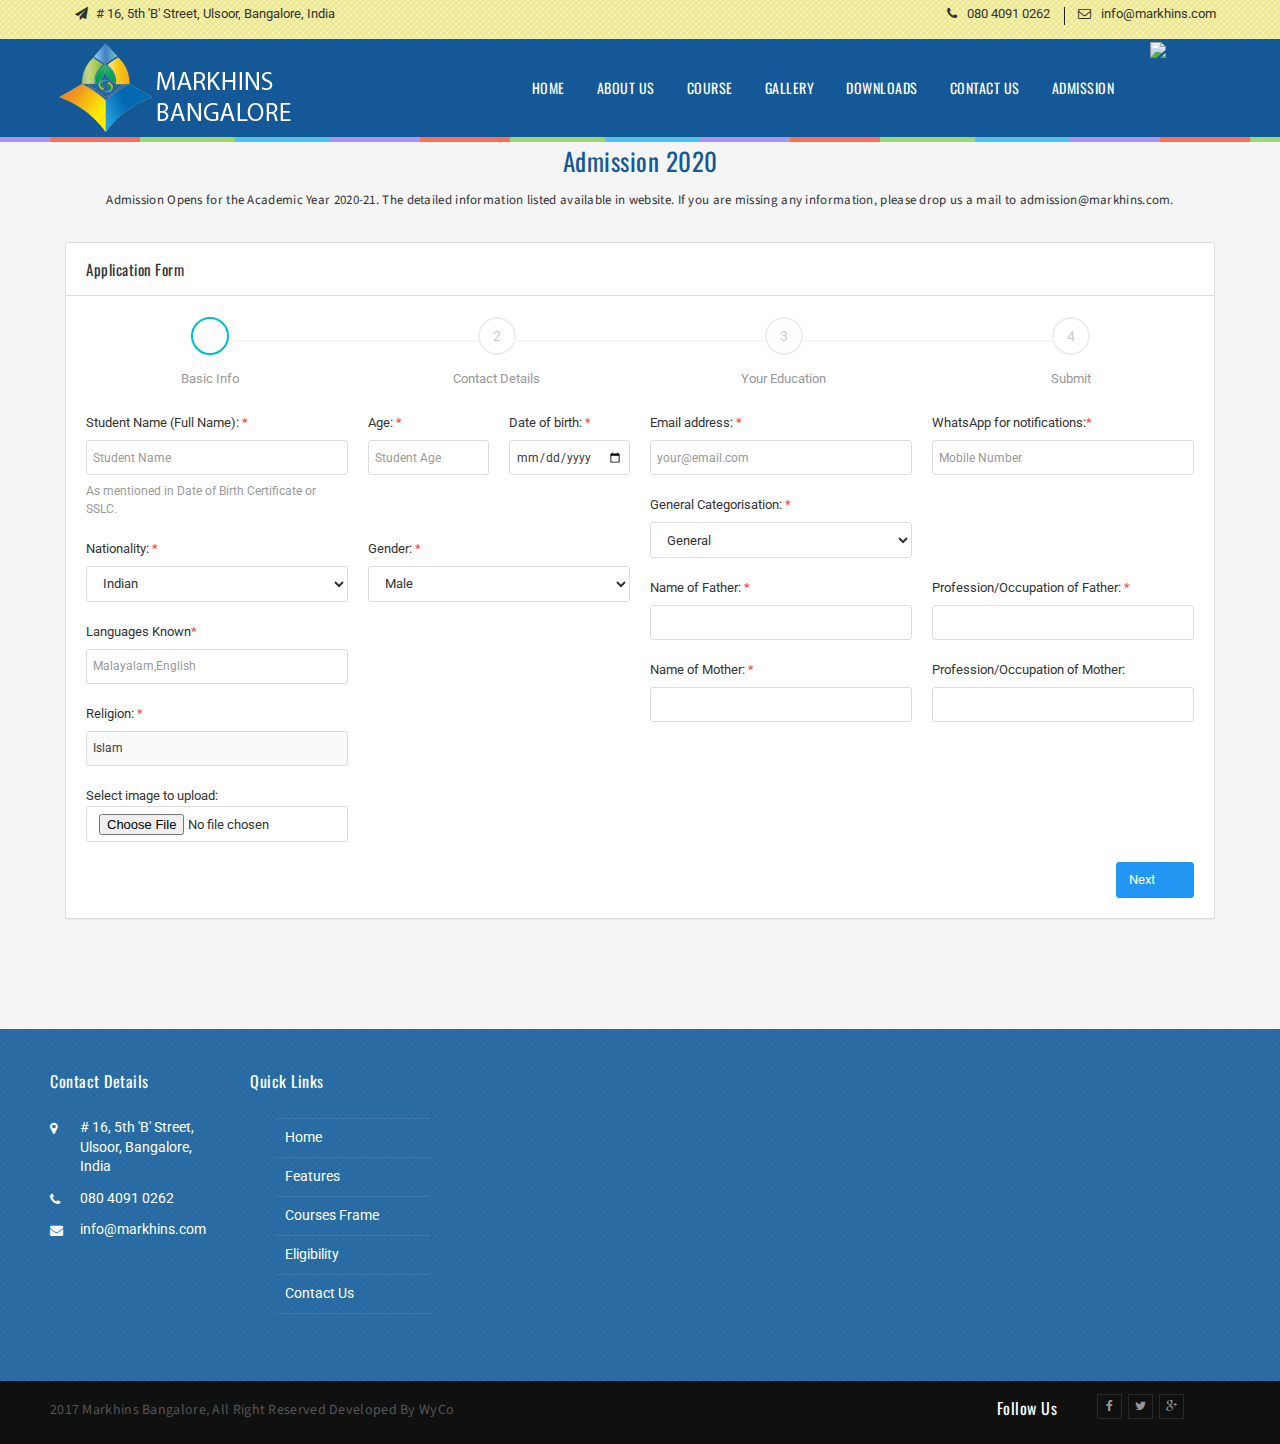
==== apply-now.html @ b570bd15 "first commit" ====
<!DOCTYPE html>
<html lang="en">
  
<head>
    <meta charset="utf-8">
    <meta http-equiv="X-UA-Compatible" content="IE=edge">
    <meta name="viewport" content="width=device-width, initial-scale=1">
    <meta name="csrf-token" content="UjdkroBJrkWZjSm0lgVMt19FsmIL5jr4i1NZZGYR">
    <title>Markhins Online Admission</title>


    <!-- Css Files -->
    <link href="css/bootstrap.css" rel="stylesheet">
    <link href="css/font-awesome.css" rel="stylesheet">
    <link href="style.css" rel="stylesheet">
    <link href="css/owl.carousel.css" rel="stylesheet">
    <link href="css/color.css" rel="stylesheet">
    <link href="css/dl-menu.css" rel="stylesheet">
    <link href="css/flexslider.css" rel="stylesheet">
    <link href="css/prettyphoto.css" rel="stylesheet">
    <link href="css/responsive.css" rel="stylesheet">
<script src='https://www.google.com/recaptcha/api.js'></script>
 <!-- Global stylesheets -->
    
 <link href="https://fonts.googleapis.com/css?family=Roboto:400,300,100,500,700,900" rel="stylesheet" type="text/css">
 <link href="adm.css" rel="stylesheet" type="text/css">
 <link href="style.css" rel="stylesheet">
 <link href="bootstrap.css" rel="stylesheet" type="text/css">
 <link href="core.css" rel="stylesheet" type="text/css">
 <link href="components.css" rel="stylesheet" type="text/css">
 <link href="colors.css" rel="stylesheet" type="text/css">
 <link href="css/font-awesome.css" rel="stylesheet">
 <link href="css/owl.carousel.css" rel="stylesheet">
 <link href="css/color.css" rel="stylesheet">
 <link href="css/dl-menu.css" rel="stylesheet">
 <link href="css/flexslider.css" rel="stylesheet">
 <link href="css/prettyphoto.css" rel="stylesheet">
 <link href="css/responsive.css" rel="stylesheet">
<script src='https://www.google.com/recaptcha/api.js'></script>

 <!-- /global stylesheets -->
 
 <style>
     
 @font-face {
     font-family: "Gayathri-Regular";
     src: local("Gayatri-Regular"), url('Gayathri-Regular.woff') format('woff');
 }
 </style>
 
 <!-- Core JS files -->
 <script type="text/javascript" src="js/pace.min.js"></script>
 <script type="text/javascript" src="js/jquery.min.js"></script>
 <script type="text/javascript" src="js/bootstrap.min.js"></script>
 <script type="text/javascript" src="js/blockui.min.js"></script>
 <script type="text/javascript" src="js/nicescroll.min.js"></script>
 <script type="text/javascript" src="js/drilldown.js"></script>
 <script type="text/javascript" src="js/fab.min.js"></script>
 <!-- /core JS files -->

 <!-- Theme JS files -->
 <script type="text/javascript" src="js/stepy.min.js"></script>
 <script type="text/javascript" src="js/select2.min.js"></script>
 <script type="text/javascript" src="js/uniform.min.js"></script>
 <script type="text/javascript" src="js/formatter.min.js"></script>
 <script type="text/javascript" src="js/jasny_bootstrap.min.js"></script>
 <script type="text/javascript" src="js/validate.min.js"></script>
 <script type="text/javascript" src="js/handlebars.min.js"></script>
 <script type="text/javascript" src="js/alpaca.min.js"></script>

 <script type="text/javascript" src="js/app.js"></script>
 <script type="text/javascript" src="js/wizard_stepy.js"></script>
 <script type="text/javascript" src="js/application.js"></script>
 <script type="text/javascript" src="js/login.js"></script>
 <!-- /theme JS files -->

   <!-- Scripts -->
<script>
   window.Laravel = {"csrfToken":"UjdkroBJrkWZjSm0lgVMt19FsmIL5jr4i1NZZGYR"};

   var config = {
       routes: {
           base: "https://madin.me/admission_2020"
       },
       institutions_data: [{"value":1,"text":"College of Islamic Da'wa"},{"value":2,"text":"College of Islamic Science for Girls (She Campus)"},{"value":3,"text":"Tahfeezul Qur\u2019an College"},{"value":4,"text":"Sadath Academy"},{"value":5,"text":"Model Academy & School of Excellence"},{"value":6,"text":"MAGICS (Civil Services Academy)"},{"value":7,"text":"Ma'din Technorium Residential Campus"},{"value":8,"text":"Ma'din Suffa' Campus (Qura'n College)"},{"value":9,"text":"Madin Arabic Village"},{"value":10,"text":"Ma'din Sci Tech Park"},{"value":11,"text":"Ma'din Ribat Al Qur'an"},{"value":12,"text":"Madin IBIS Academy"},{"value":13,"text":"Ma'din i Land (Residential Campus for Boys)"},{"value":14,"text":"Ma'din Daru Zahra"}]

   };
</script>
  </head>
  <body class="home">
    
    <!--/ Main Wrapper /-->
    <div class="ec-main-wrapper">

      <!--/ Header /-->
      <header id="ec-header" class="ec-header-two">
      
      <div class="ec-topbar">
          <div class="container">
            <div class="row">
              <div class="col-md-7">
                <ul class="ec-information">
                 
                  <li><i class="fa fa-paper-plane"></i> # 16, 5th 'B' Street, Ulsoor, Bangalore, India</li>
                </ul>
              </div>
              <div class="col-md-5">
                <ul class="ec-listbar">
                  <li><i class="fa fa-phone"></i> 080 4091 0262</li>
                  <li><i class="fa fa-envelope-o"></i> <a href="mailto:info@markhins.com
">info@markhins.com
</a></li>
                  
                    
                  </li>
                </ul>
              </div>
            </div>
          </div>
        </div>
      

        <!--/ MainHeader /-->
        <div class="ec-mainheader">
          <div class="container">
            <div class="row">
              <div class="col-md-3"><a href="index.html" class="ec-logo"><img src="images/logo.png" alt=""></a> <a href="index.html" class="ec-sticky-logo"><img src="images/sticky-logo.png" alt=""></a></div>
                            <div class="col-md-8">
                <div class="ec-left-section">
                  <nav class="main-navigation">
                    <ul>
                      <li><a href="index.html">Home</a></li>
                      <li><a href="#">About Us</a>
                        <ul class="as-dropdown">
                          <li><a href="about-markhins.html">About Markhins</a></li>
                          <li><a href="about-visionaries.html">Visionaries</a></li>
                        </ul>
                      </li>
                      <li><a href="#">Course</a>
                        <ul class="as-dropdown">
                          <li><a href="course-frame.html">Course Frame</a></li>
                          <li><a href="eligibility.html">Eligibility</a></li>
                          <li><a href="features.html">Features</a></li>
                        </ul>
                      </li>
                     <!--  <li><a href="course-frame.html">Course Frame</a></li>
                      <li><a href="eligibility.html">Eligibility</a></li>
                      <li><a href="features.html">Features</a></li> -->
                      <li><a href="gallery.html">Gallery</a></li>
                      <li><a href="downloads.html">Downloads</a></li>
                      <li><a href="contactus.html">Contact Us</a></li>
                      <li><a href="apply-now.html">Admission</a></li>
                     
                    </ul>
                  </nav>
                  <!--// Responsive Menu //-->
                  <div id="as-menu" class="as-menuwrapper">
                    <button class="as-trigger">Open Menu</button>
                    <ul class="as-menu">
                      <li><a href="index.html">Home</a></li>
                      <li><a href="#">About Us</a>
                        <ul class="as-dropdown">
                          <li><a href="about-markhins.html">About Markhins</a></li>
                          <li><a href="about-visionaries.html">Visionaries</a></li>
                        </ul>
                      </li>
                      <li><a href="#">Course</a>
                        <ul class="as-dropdown">
                          <li><a href="course-frame.html">Course Frame</a></li>
                          <li><a href="eligibility.html">Eligibility</a></li>
                          <li><a href="features.html">Features</a></li>
                        </ul>
                      </li>
                     <!--  <li><a href="course-frame.html">Course Frame</a></li>
                      <li><a href="eligibility.html">Eligibility</a></li>
                      <li><a href="features.html">Features</a></li> -->
                      <li><a href="gallery.html">Gallery</a></li>
                      <li><a href="downloads.html">Downloads</a></li>
                      <li><a href="contactus.html">Contact Us</a></li>
                      <li><a href="apply-now.html">Admission</a></li>

                    </ul>
                  </div>
                  <!--// Responsive Menu //-->
                </div>
                
              </div>
              <div class="col-md-1 blog"><a href="https://markhins.wordpress.com/" target="_blank"><img src="images/blog-icon.png"> </a></div>
            </div>
          </div>
        </div>
        <!--/ MainHeader /-->
      </header>

      <div class="text-center">
        <h1>Admission 2020</h1>
        <p>Admission Opens for the Academic Year 2020-21. The detailed information listed available in website.
           If you are missing any information, please drop us a mail to admission@markhins.com.</p>
      </div>

<!-- Page container -->

<div class="page-container pt-50">
<div class="page-content">
<div class="content-wrapper"> <!-- Main content -->

    
    
    <!-- Wizard with validation -->
    <div class="panel panel-white">
        <div class="panel-heading">
            <h6 class="panel-title">Application Form</h6>
        </div>

        <div class="col-xs-12">
                        </div>

        <form class="stepy-validation" action="" method="post">
            <input type="hidden" name="_token" value="">
                           
            <fieldset title="1">
                <legend class="text-semibold">Basic Info</legend>

                <div class="row">
                    <div class="col-md-6">
                        <div class="row">
                            <div class="col-md-6">
                                <div class="form-group">
                                    <label>Student Name (Full Name): <span class="text-danger">*</span></label>
                                    <input type="text" name="name_of_student" class="form-control required" placeholder="Student Name" value="">
                                    <span class="help-block">As mentioned in Date of Birth Certificate or SSLC.</span>
                                </div>
                            </div>
                            <div class="col-md-3">
                                <div class="form-group">
                                    <label>Age: <span class="text-danger">*</span></label>
                                    <input type="number" name="age_of_student" class="form-control required" placeholder="Student Age" value="">
                                </div>
                            </div>
                            <div class="col-md-3">
                                <div class="form-group">
                                    <label>Date of birth: <span class="text-danger">*</span></label>
                                    <input type="date" class="form-control required" id="dob_of_student" name="dob_of_student" placeholder="DD/MM/YYYY" value="">
                                </div>
                            </div>
                        </div>

                        <div class="row">
                            <div class="col-md-6">
                                <div class="form-group">
                                    <label>Nationality: <span class="text-danger">*</span></label>
                                    <select name="nationality" class="form-control required">
                                        <option value="Indian">Indian</option>
                                    </select>
                                    <span class="help-block"></span>
                                </div>
                            </div>
                            <div class="col-md-6">
                                <div class="form-group">
                                    <label>Gender: <span class="text-danger">*</span></label>
                                    <select class="form-control required" id="gender_of_student" name="gender_of_student"><option value="Male">Male</option></select>
                                    <span class="help-block" id="helper_gender_of_student"></span>
                                </div>
                            </div>
                        </div>

                        <div class="row">
                            <div class="col-md-6">
                                <div class="form-group">
                                    <label>Languages Known<span class="text-danger">*</span></label>
                                    <input type="text" name="Languages_Known" maxlength="50" class="form-control required" placeholder="Malayalam,English" value="">
                                   
                                </div>
                            </div>
                            <div class="col-md-12">
                                <div class="form-group">
                                    <label>Religion: <span class="text-danger">*</span></label>
                                    <div class="row">
                                        <div class="col-md-6">
                                            <input type="text" id="religion_of_student" value="Islam" readonly name="religion_of_student" class="form-control col-md-6 required">
                                        </div>
                                    </div>
                                    
                                </div>
                            </div>
                        </div>
                        
                        
                        <div class="row">
                            <div class="col-md-6">
                                <div class="form-group">
                                    Select image to upload:
                            <input type="file" name="fileToUpload" id="fileToUpload" class="form-control">
                                </div>
                            </div>
                        </div>
                        
                            
                            


                    </div>
                    <div class="col-md-6">
                        <div class="row">
                            <div class="col-md-6">
                                <div class="form-group">
                                    <label>Email address: <span class="text-danger">*</span></label>
                                    <input type="email" name="email" class="form-control required" placeholder="your@email.com" value="">
                                </div>
                            </div>
                            <div class="col-md-6">
                                <div class="form-group">
                                    <label>WhatsApp for notifications:<span class="text-danger">*</span></label>
                                    <input type="number" name="mobile" maxlength="12" class="form-control required" placeholder="Mobile Number" value="">
                                   
                                </div>
                            </div>
                        </div>
                        <div class="row">
                            <div class="col-md-6">
                                <div class="form-group">
                                    <label>General Categorisation: <span class="text-danger">*</span></label>
                                    <select class="form-control required" id="general_category" name="general_category"><option value="General">General</option><option value="Orphan">Orphan</option><option value="Physically Disabled">Physically Disabled</option><option value="Other">Other</option></select>
                                </div>
                            </div>

                            <div class="col-md-6 hidden" id="general_category_other_container">
                                <div class="form-group" >
                                    <label>Specify Other General Category: <span class="text-danger">*</span></label>
                                    <input type="text" id="general_category_other" name="general_category_other" class="form-control" value="">
                                </div>
                            </div>
                        </div>

                        <div class="row">
                            <div class="col-md-6">
                                <div class="form-group">
                                    <label>Name of Father: <span class="text-danger">*</span></label>
                                    <input type="text" name="father_name" class="form-control required"  value="">
                                </div>
                            </div>
                            <div class="col-md-6">
                                <div class="form-group">
                                    <label>Profession/Occupation of Father: <span class="text-danger">*</span></label>
                                    <input type="text" name="father_profession" class="form-control required"  value="">
                                </div>
                            </div>
                        </div>

                        <div class="row">
                            
                            <div class="col-md-6">
                                <div class="form-group">
                                    <label>Name of Mother: <span class="text-danger">*</span></label>
                                    <input type="text" name="mother_name" class="form-control required" value="">
                                </div>
                            </div>
                            <div class="col-md-6">
                                <div class="form-group">
                                    <label>Profession/Occupation of Mother: <span class="text-danger"></span></label>
                                    <input type="text" name="mother_profession" class="form-control "  value="">
                                </div>
                            </div>
                        </div>

                        <div class="row">
                            
                            
                        </div>

                    </div>
                </div>
            </fieldset>

            <fieldset title="2">
                <legend class="text-semibold">Contact Details</legend>
                <div class="row">
                    <div class="col-md-6">
                        <legend class="text-semibold">Permanent Address</legend>

                        <div class="row">
                            <div class="col-md-6">
                                <div class="form-group">
                                    <label>House Name/ Flat No.: <span class="text-danger">*</span></label>
                                    <input type="text" name="permanent_address_house_name" class="form-control required" placeholder="House name / Flat No." value="">
                                </div>
                            </div>
                            <div class="col-md-6">
                                <div class="form-group">
                                    <label>Place: <span class="text-danger">*</span></label>
                                    <input type="text" name="permanent_address_place" class="form-control required" placeholder="Enter your Place" value="">
                                </div>
                            </div>
                        </div>

                        <div class="row">
                            <div class="col-md-6">
                                <div class="form-group">
                                    <label>Post Office: <span class="text-danger">*</span></label>
                                    <input type="text" name="permanent_address_post" class="form-control required" placeholder="Post Office" value="">
                                </div>
                            </div>
                            <div class="col-md-6">
                                <div class="form-group">
                                    <label>PIN Code: <span class="text-danger">*</span></label>
                                    <input type="text" id="permanent_address_pin" name="permanent_address_pin" class="form-control required" placeholder="PIN Code" value="">
                                </div>
                            </div>
                        </div>

                        <div class="row">
                            <div class="col-md-6">
                                <div class="form-group">
                                    <label for="state">State: <span class="text-danger">*</span></label>
                                    <select class="form-control required" id="state" name="state"><option value="Karnataka">Karnataka</option><option value="Kerala">Kerala</option><option value="Tamilnadu">Tamilnadu</option></select>
                                </div>
                            </div>
                                    <div class="col-md-6 hidden" id="Kerala_container">
                                    <div class="form-group">
                                        <label for="district">District: <span class="text-danger">*</span></label>
                                        <select class="form-control" id="district" name="district"><option value="Alappuzha">Alappuzha</option><option value="Ernakulam">Ernakulam</option><option value="Idukki">Idukki</option><option value="Kannur">Kannur</option><option value="Kasaragod">Kasaragod</option><option value="Kollam">Kollam</option><option value="Kottayam">Kottayam</option><option value="Kozhikode">Kozhikode</option><option value="Malappuram">Malappuram</option><option value="Palakkad">Palakkad</option><option value="Pathanamthitta">Pathanamthitta</option><option value="Thiruvananthapuram">Thiruvananthapuram</option><option value="Thrissur">Thrissur</option><option value="Wayanad">Wayanad</option></select>
                                    </div>
                                    </div>
                                    <div class="col-md-6 hidden" id="Karnataka_container">
                                    <div class="form-group">
                                            <label for="district">District: <span class="text-danger">*</span></label>
                                            <select class="form-control" id="district" name="district"><option value="Bagalkot">Bagalkot</option><option value="Belagavi">Belagavi</option><option value="Vijayapura">Vijayapura</option><option value="Dharwad">Dharwad</option><option value="Gadag">Gadag</option><option value="Haveri">Haveri</option><option value="Uttara Kannada">Uttara Kannada</option><option value="Bengaluru Urban">Bengaluru Urban</option><option value="Bengaluru Rural">Bengaluru Rural</option><option value="Chikkaballapur">Chikkaballapur</option><option value="Pathanamthitta">Pathanamthitta</option><option value="Chitradurga">Chitradurga</option><option value="Davanagere">Davanagere</option><option value="Kolar">Kolar</option><option value="Ramanagara">Ramanagara</option><option value="Shivamogga">Shivamogga</option><option value="Tumakuru">Tumakuru</option><option value="Ballari">Ballari</option><option value="Bidar">Bidar</option><option value="Kalaburagi">Kalaburagi</option><option value="Koppal">Koppal</option><option value="Raichur">Raichur</option><option value="Yadgir">Yadgir</option><option value="Chamarajanagar">Chamarajanagar</option><option value="Chikkamagaluru">Chikkamagaluru</option><option value="Dakshina Kannada">Wayanad</option><option value="Wayanad">Dakshina Kannada</option><option value="Hassan">Hassan</option><option value="Kodagu">Kodagu</option><option value="Mandya">Mandya</option><option value="Mysuru">Mysuru</option><option value="Udupi">Udupi</option></select>
                                        </div>
                                        </div>
                                        <div class="col-md-6 hidden" id="Tamilnadu_container">
                                        <div class="form-group">
                                            <label for="district">District: <span class="text-danger">*</span></label>
                                            <select class="form-control" id="district" name="district">
                                                <option value="Chennai">Chennai </option>
                                                <option value="Coimbatore ">Coimbatore </option>
                                                <option value="Cuddalore ">Cuddalore </option>
                                                <option value="Dharmapuri ">Dharmapuri </option>
                                                <option value="Dindigul ">Dindigul </option>
                                                <option value="Erode ">Erode </option>
                                                <option value="Kanchipuram ">Kanchipuram </option>
                                                <option value="Kanyakumari ">Kanyakumari </option>
                                                <option value="Karur ">Karur </option>
                                                <option value="Krishnagiri ">Krishnagiri </option>
                                                <option value="Kallakurichi ">Kallakurichi </option>
                                                <option value="Madurai ">Madurai </option>
                                                <option value="Mayiladuthurai ">Mayiladuthurai </option><option value="Nagapattinam ">Nagapattinam </option>
                                                <option value="Namakkal ">Namakkal </option>
                                                <option value="Perambalur ">Perambalur </option>
                                                <option value="Pudukkottai ">Pudukkottai </option>
                                                <option value="Ramanathapuram ">Ramanathapuram </option>
                                                <option value="Salem ">Salem </option>
                                                <option value="Sivagangai  ">Sivagangai  </option>
                                                <option value="Thanjavur ">Thanjavur </option>
                                                <option value="Nilgiris ">Nilgiris </option>
                                                <option value="Theni">Theni</option>
                                                <option value="Thoothukudi">Thoothukudi </option>
                                                <option value="Tiruchirapalli ">Tiruchirapalli </option>
                                                <option value="Tirunelveli ">Tirunelveli </option>
                                                <option value="Tiruvallur ">Tiruvallur </option>
                                                <option value="Tiruvannamalai ">Tiruvannamalai </option>
                                                <option value="Tiruvarur ">Tiruvarur </option>
                                                <option value="Vellore ">Vellore </option>
                                                <option value="Viluppuram ">Viluppuram </option>
                                                <option value="Virudhunagar ">Virudhunagar </option>
                                                <option value="Ariyalur ">Ariyalur </option></select>

                                        </div>
                                        </div>
                                
                                                        </div>

                        <div class="row">
                            <div class="col-md-6">
                                <div class="form-group">
                                    <label>Residence Phone with STD Code: <span class="text-danger"></span></label>
                                    <input type="number" name="residence_phone" class="form-control " placeholder="Residence Phone" value="">
                                    <span class="help-block">It can be Mobile Number also. Mention your ISD Code if you are not entering an Indian Number.</span>
                                </div>
                            </div>
                            <div class="col-md-6">
                                <div class="form-group">
                                    <label>Father’s Mobile: <span class="text-danger">*</span></label>
                                    <input type="number" name="fathers_mobile" class="form-control required" placeholder="Father’s Mobile" value="">
                                    <span class="help-block">Mention your ISD Code if you are not entering an Indian Number.</span>
                                </div>
                            </div>
                        </div>

                        <div class="row">
                            <div class="col-md-6">
                                <div class="form-group">
                                    <label>Mother’s Mobile : </label>
                                    <input type="number" name="mothers_mobile" class="form-control" placeholder="Mother’s Mobile" value="">
                                    <span class="help-block">Mention your ISD Code if you are not entering an Indian Number.</span>
                                </div>
                            </div>
                            <div class="col-md-6">
                                <div class="form-group">
                                    <label>Any other Guardian Number:</label>
                                    <input type="number" name="guardian_phone" class="form-control" placeholder="Any other Guardian Number" value="">
                                    <span class="help-block">Mention your ISD Code if you are not entering an Indian Number.</span>
                                </div>
                            </div>
                        </div>

                    </div>

                    <div class="col-md-6">
                        <legend class="text-semibold">Communication Address</legend>

                        <div class="row">
                            <div class="col-md-12">
                                <div class="form-group">
                                    <div class="checkbox">
                                        <label>
                                            <input type="checkbox" id="permanent_communication_same" name="permanent_communication_same" checked="checked" value="1">
                                            <span class="text-semibold">Permanent address and communication address are same:</span>
                                        </label>
                                    </div>
                                </div>
                            </div>
                        </div>


                        <div class="row  communication_address_container hidden">
                            <div class="col-md-6">
                                <div class="form-group">
                                    <label>House Name/ Flat No.: <span class="text-danger">*</span></label>
                                    <input type="text" name="communication_address_house_name" class="form-control communication_input" placeholder="House name / Flat No." value="">
                                </div>
                            </div>
                            <div class="col-md-6">
                                <div class="form-group">
                                    <label>Place: <span class="text-danger">*</span></label>
                                    <input type="text" name="communication_address_place" class="form-control communication_input" placeholder="Enter your Place" value="">
                                </div>
                            </div>
                        </div>

                        <div class="row  communication_address_container hidden">
                            <div class="col-md-6">
                                <div class="form-group">
                                    <label>Post Office: <span class="text-danger">*</span></label>
                                    <input type="text" name="communication_address_post" class="form-control communication_input" placeholder="Post Office" value="">
                                </div>
                            </div>
                            <div class="col-md-6">
                                <div class="form-group">
                                    <label>PIN Code: <span class="text-danger">*</span></label>
                                    <input type="text" id="communication_address_pin" name="communication_address_pin" class="form-control communication_input" placeholder="PIN Code" value="">
                                </div>
                            </div>
                        </div>

                    </div>

                </div>
            </fieldset>

            <fieldset title="3">
                <legend class="text-semibold">Your Education</legend>
                <div class="row">
                    <legend class="text-semibold">Your Education</legend>
                    <div class="col-md-7">
                        <div class="row">
                            <div class="col-md-6">
                                <div class="form-group">
                                    <label>Name of School attended last year: <span class="text-danger">*</span></label>
                                    <input type="text" name="name_of_last_attended_school" class="form-control required"  value="">
                                </div>
                            </div>
                            <div class="col-md-6">
                                <div class="form-group">
                                    <label>Place of School: <span class="text-danger">*</span></label>
                                    <input type="text" name="place_of_last_attended_school" class="form-control required"  value="">
                                </div>
                            </div>
                        </div>

                        <div class="row">
                            <div class="col-md-6">
                                <div class="form-group">
                                    <label>Medium of Instruction in your previous school: <span class="text-danger">*</span></label>
                                    <select class="form-control required" id="teaching_medium_of_last_attended_school" name="teaching_medium_of_last_attended_school"><option value="English">English</option><option value="Malayalam">Malayalam</option><option value="Urdu">Urdu</option><option value="Tamil">Tamil</option><option value="Kannada">Kannada</option><option value="Arabic">Arabic</option><option value="Other">Other</option></select>
                                </div>
                            </div>
                            <div class="col-md-6">
                                <div class="form-group">
                                    <label>% in SSLC Midterm examination<span class="text-danger">*</span></label>
                                    <input type="number" id="%_in_SSLC_Midterm_examination" name="%_in_SSLC_Midterm_examination" class="form-control required"  value="">
                                </div>
                            </div>
                        </div>

                        <div class="row">
                            <div class="col-md-6">
                                <div class="form-group">
                                    <label>Year of leaving school: <span class="text-danger">*</span></label>
                                    <input type="text" id="year_of_leaving_school" name="year_of_leaving_school" class="form-control"  value="">
                                </div>
                            </div>
                            <div class="col-md-6">
                                <div class="form-group" id="last_madrasa_wrapper">
                                    <label>Name of Madrassa attended in previous years: <span class="text-danger">*</span></label>
                                    <input type="text" id="last_madrasa" name="last_madrasa" class="form-control required"  value="">
                                </div>
                            </div>
                        </div>

                        <div class="row">
                            <div class="col-md-6">
                                <div class="form-group last_class_madrasa_wrapper">
                                    <label>Last class attended in Madrassa: <span class="text-danger">*</span></label>
                                    <select class="form-control required" id="last_class_madrasa" name="last_class_madrasa"><option value="4">4th Std</option><option value="5">5th Std</option><option value="6">6th Std</option><option value="7">7th Std</option><option value="8">8th Std</option><option value="9">9th Std</option><option value="10">10th Std</option><option value="11">Plus One</option><option value="12">Plus Two</option></select>
                                </div>
                            </div>
                        </div>
                        <div class="col-md-6">
                            <div class="form-group" id="last_madrasa_wrapper">
                                <label>Hifz<span class="text-danger"></span></label>
                                <input type="number" id="last_madrasa" name="last_madrasa" class="form-control" value="">
                            </div>
                        </div>
                        <div class="col-md-6">
                            <div class="form-group" id="last_madrasa_wrapper">
                                <label>Other Education<span class="text-danger"></span></label>
                                <input type="text" id="last_madrasa" name="last_madrasa" class="form-control"  value="">
                            </div>
                        </div>

                        <div class="row">
                            <div class="col-md-6 " id="sslc_reg_no_container">
                                <div class="form-group">
                                    <label>SSLC No: </label>
                                    <input type="text" name="sslc_reg_no" id="sslc_reg_no" class="form-control"  value="">
                                </div>
                            </div>
                        </div>
                    </div>

                </div>
            </fieldset>

            <fieldset title="4">
                <legend class="text-semibold">Submit</legend>
                <div class="col-md-6">
                    <div class="form-group" id="last_madrasa_wrapper">
                        <label>Achievements and Awards <span class="text-danger"></span></label>
                        <textarea name="message" style="width:100%; height:124px;"></textarea>
                    </div>
                </div>
                <div class="col-md-6">
                    <div class="form-group" id="last_madrasa_wrapper">
                        
                        <label>Your Strength<span class="text-danger">*</span></label>
                        <textarea class="form-control required" name="message" style="width:100%; height:124px;"></textarea>
                    </div>
                </div>


            </fieldset>

            <button type="submit" class="btn btn-primary stepy-finish">Submit<i class="icon-check position-right"></i></button>
        </form>
    </div>
    <!-- /wizard with validation -->
    
</div> <!-- /main content -->
</div>
</div>
    </div>
      
      <div class="ec-main-content">

        <!--/ Main Section /-->

        


      </div>
      <!--/ Main Content /-->

      <!--/ Footer /-->
      <footer id="ec-footer" class="ec-footer-two">

        <!--/ Footer Widget /-->
        <div class="ec-footer-widget">
          <div class="container">
            <div class="row">
              <!--/ Widget Contact /-->
              <div class="col-md-2">
              
                <div class="widget ec-contact-info">
                <div class="ec-main-title"><h2>Contact Details</h2></div>
                 
                  <ul>
                    <li><i class="fa fa-map-marker"></i> <span># 16, 5th 'B' Street, Ulsoor, Bangalore, India</span></li>
                    <li><i class="fa fa-phone"></i> <span>080 4091 0262</span></li>
                    <li><i class="fa fa-envelope"></i> <span><a href="mailto:info@markhins.com

">info@markhins.com

</a> </span></li>
                  </ul>
                  
                </div>
              </div>
              <!--/ Widget Contact /-->
              <!--/ Widget Gallery /-->
              <div class="col-md-2 widget widget_categories">
          		<div class="ec-main-title"><h2>Quick Links</h2></div>
              <ul>
                <li><a href="index.html"> Home</a> </li>
                <li><a href="features.html">Features</a> </li>
                <li><a href="course-frame.html">Courses Frame</a> </li>
                <li><a href="eligibility.html">Eligibility</a> </li>
                <li><a href="contactus.html">Contact Us</a> </li>
              </ul>
            </div>
              <!--/ Widget Gallery /-->
              <div class="widget col-md-4 widget_bookingform">
                             <iframe src="https://www.google.com/maps/embed?pb=!1m18!1m12!1m3!1d1374.600675109681!2d77.62245551916605!3d12.974548715765309!2m3!1f0!2f0!3f0!3m2!1i1024!2i768!4f13.1!3m3!1m2!1s0x3bae169b89503ac3%3A0x8c6e40847cb740be!2sMarkhins+Bangalore+Markaz+Khykha!5e0!3m2!1sen!2sin!4v1512368904385" width="100%" height="280" frameborder="0" style="border:0" allowfullscreen></iframe>

              </div>
              
              <div class="widget col-md-4 widget_bookingform">
                           <iframe src="https://www.facebook.com/plugins/page.php?href=https%3A%2F%2Fwww.facebook.com%2Fmarkhinsblr%2F&tabs=timeline&width=340&height=280&small_header=true&adapt_container_width=false&hide_cover=false&show_facepile=true&appId" width="100%" height="280" style="border:none;overflow:hidden" scrolling="no" frameborder="0" allowTransparency="true"></iframe>

              </div>
              
              
            </div>
          </div>
        </div>
        <!--/ Footer Widget /-->
        <div class="ec-bottom-section">
          <div class="container">
            <div class="row">
              <div class="col-md-6"><div class="ec-copyright"><p>2017 Markhins Bangalore, All Right Reserved Developed By <a href="http://wymakers.co.in/" target="_blank" class="ec-color">WyCo </a></p></div></div>
              <div class="col-md-6">
                <div class="ec-social-network">
                  <h6>Follow Us </h6>
                  <ul>
                    <li><a href="https://www.facebook.com/markhinsblr/" target="_blank" class="fa fa-facebook"></a></li>
                    <li><a href="#" class="fa fa-twitter"></a></li>
                    <li><a href="#" class="fa fa-google-plus"></a></li>

                  </ul>
                </div>
              </div>
            </div>
          </div>
        </div>

      </footer>
      <!--/ Footer /-->

    <div class="clearfix"></div>
    </div>
    <!--/ Main Wrapper /-->

    <!-- jQuery (necessary for JavaScript plugins) -->
    <script src="script/modernizr.js"></script>
    <script src="script/bootstrap.min.js"></script>
    <script src="script/jquery.dlmenu.js"></script>
    <script src="script/flexslider-min.js"></script>
    <script src="script/jquery.countdown.min.js"></script>
    <script src="script/jquery.prettyphoto.js"></script>
    <script src="script/waypoints-min.js"></script>
    <script src="script/owl.carousel.min.js"></script>
    <script src="script/fitvideo.js"></script>
    <script src="script/functions.js"></script>
    
    
<script type="text/javascript">



    var courses = {"1":[1,2,3], "2":[1,2,3,39], "3":[16], "4":[1,3,18], "5":[18], "6":[1], "7":[2,3,21,22,23,24,28,29,30,31,32,33,34,35,36,37,38], "8":[1,2,3,18,26], "9":[17], "10":[2], "11":[15,40,41], "12":[18,26], "13":[16,17,18], "14":[1,39], }
    var course_code = {"1":"Plus One (Humanities)","2":"Plus One (Science)","3":"Plus One (Commerce)","4":"CBSE Syllabus","5":"Kerala Govt Syllabus","6":"LKG","7":"UKG","8":"School for Blind","9":"School for Deaf and Dumb","10":"School for Mentally Retarded","11":"1st Std","12":"2nd Std","13":"3rd Std","14":"4th Std","15":"5th Std(English Medium)","16":"6th Std","17":"7th Std","18":"8th Std","19":"Ma\u2019din Higher Secondary School - Science","20":"Ma\u2019din Higher Secondary School - Commerece","21":"Arts and Science College - BBA","22":"Arts and Science College - BAcd","23":"Arts and Science College - BSc","24":"Arts and Science College - Bcom","25":"Madin Industrial Traning Institute","26":"9th Std","27":"6th Std(English Medium)","28":"Polytechnic - Civil Engineering","29":"Polytechnic - Mechanical Engineering","30":"Polytechnic - Electrical & Electronics Eng","31":"Polytechnic - Computer Engineering","32":"Polytechnic - Automobile Engineering","33":"Polytechnic - Architecture Engineering","34":"ITI - D.CIVIL(with auto cad)","35":"ITI - Electrician","36":"ITI - RAC Mechanic","37":"ITI - Interior Decoration & Designing","38":"ITI - COPA","39":"Islamic Diploma with degree","40":"6th Std(English Medium)","41":"7th Std(English Medium)"}
    </script>
    
  </body>

</html>
---- style.css ----
@charset "UTF-8";

/* Googel Fonts */
@import url(https://fonts.googleapis.com/css?family=Oswald:400,300,700&amp;subset=latin,latin-ext);
@import url(https://fonts.googleapis.com/css?family=Roboto+Condensed:400,300,300italic,400italic,700,700italic&amp;subset=latin,greek);
@import url(https://fonts.googleapis.com/css?family=Source+Sans+Pro:400,200,200italic,300,300italic,400italic,600,600italic,700,700italic,900,900italic&amp;subset=latin,vietnamese);

/*
01. Theme Typo
02. Header
	02.1 Top Strip
		02.1.1 Top Info
		02.1.2 Search
	02.1 Logo
	02.2 Navigation
		02.2.1 SubMenu
	02.3 Booking Form Toggle
	02.4 Shoping Cart
03. Content

	03.1 Blog
		03.1.1 Blog Grid Simple
		03.1.2 Blog Grid
		03.1.3 Blog Medium
		03.1.4 Blog Detail
	
	03.2 Gallery
		03.4.1 Simple Gallery
		03.4.2 Video Gallery
	
	03.4 Team
		03.4.1 Team Grid
		03.4.2 Team Detail

	03.5 Shortcode
		03.5.1 Accordian
		03.5.2 Testimonial
		03.5.3 Services
		03.5.4 Team
		03.5.5 Form
		03.5.6 Counter
		03.5.7 Partner
		03.5.8 Twitter
		03.5.9 Call To Action
 
	03.6 Default Pages Style
		03.6.1 404
		03.6.2 UnderCuntruction
		03.6.3 About Us
		03.6.4 Services
		03.6.5 Contact Us

	03.7 Shop
		03.7.1 Shop Listing
		03.7.2 Shop Detail
 
04. Sidebar Widget
	04.1 Widget CATEGORY WIDGET
	04.2 Widget Search
	04.3 Widget Our Photos
	04.4 Widget Text
	04.5 Widget Recent Posts
	04.6 Widget Recent Tweets
	04.7 Widget Newsletter
 
05. Footer
	05.1 backTo Top
	05.2 CopyRight
	05.3 Social Network
*/

* {
	margin: 0px;
	padding: 0px;
}

body {
	background-color: #ffffff;
	color: #000;
	font-family: 'Roboto Condensed', sans-serif;
	font-size: 14px;
	font-weight: normal;
}
/* Title Typo */
body h1, body h2, body h3, body h4, body h5, body h6 {
	color: #145897;
	font-family: 'Oswald', sans-serif;
	font-style: normal;
	font-weight: normal;
	letter-spacing: 0.5px;
	line-height: 1.5;
	margin: 0px 0px 8px 0px;
}

h1 {font-size: 30px;}

h2 {font-size: 24px;}

h3 {font-size: 22px;}

h4 {font-size: 20px;}

h5 {font-size: 18px;}

h6 {font-size: 16px;}

h1 a, h2 a, h3 a, h4 a, h5 a, h6 a {color: #333333;}

p a {color: #333333;}

p {
	letter-spacing: 0.3px;
	line-height: 24px;
	margin-bottom: 10px;
	font-family: 'Source Sans Pro', sans-serif;
 }

a {
	color: #000000;
	text-decoration: none;
 }

	a:hover, a:focus, a:active {
		outline: none;
		text-decoration: none;
	 }

ul {margin-bottom: 0px;}

figure {
	margin-bottom: 6px;
	position: relative;
 }

img {
	height: auto;
	max-width: 100%;
 }

strong {color: #333333;}

iframe {
	border: none;
	float: left;
	width: 100%;
 }

/* Wordpress Defult Clasess */
.wp-caption, .wp-caption-text, .gallery-caption, .bypostauthor {}
.wp-caption.alignleft, .wp-caption.alignnone {width: 100%;}

/* Form Input Typo */
select {
	border: 1px solid #dfdfdf;
	color: #666666;
	cursor: pointer;
	display: inline-block;
	font-size: 14px;
	font-weight: 300;
	height: 40px;
	padding: 8px 12px;
	width: 100%;
	background-color: #f0eef0;
 }

label {
	color: #333333;
	display: block;
	font-weight: 400;
	margin-bottom: 10px;
 }

button {border: none;}

textarea, input[type="text"], input[type="password"], input[type="datetime"], input[type="datetime-local"], input[type="date"], input[type="month"], input[type="time"], input[type="week"], input[type="number"], input[type="email"], input[type="url"], input[type="search"], input[type="tel"], input[type="color"], .uneditable-input {
	-moz-box-sizing: border-box;
	-webkit-box-sizing: border-box;
	border: 1px solid #dddddd;
	box-sizing: border-box;
	color: #3d3d3d;
	display: inline-block;
	font-size: 12px;
	font-weight: 400;
	height: 35px;
	line-height: 20px;
	outline: none;
	padding: 4px 6px;
	vertical-align: middle;
 }
 input[type="submit"] { outline: none; }

form p {
	float: left;
	position: relative;
	width: 100%;
 }

	form p span i {
		color: #474747;
		left: 16px;
		position: absolute;
		top: 13px;
	 }

option {padding: 5px 15px;}

/* ThemeUnit Style's */
li {
	line-height: 28px;
	list-style: disc inside none;
 }

ul ul {margin-left: 20px;}

ol {
	float: none;
	list-style: decimal;
	padding-left: 15px;
 }

	ol ol {margin-left: 20px;}

	ol li {
		list-style: decimal;
		width: 100%;
	 }

table {
	background-color: transparent;
	max-width: 100%;
 }

th {text-align: left;}

table {
	margin-bottom: 15px;
	width: 100%;
 }

	table > thead > tr > th, table > tbody > tr > th, table > tfoot > tr > th, table > thead > tr > td, table > tbody > tr > td, table > tfoot > tr > td {
		border-top: 1px solid #dddddd;
		border: 1px solid #dddddd;
		line-height: 2.5;
		padding-left: 3px;
		text-align: center;
		vertical-align: top;
	 }

	table thead tr th {
		border-top: 1px solid #dddddd;
		text-align: center;
		text-transform: capitalize;
	 }

.table > caption + thead > tr:first-child > th, .table > colgroup + thead > tr:first-child > th, .table > thead:first-child > tr:first-child > th, .table > caption + thead > tr:first-child > td, .table > colgroup + thead > tr:first-child > td, .table > thead:first-child > tr:first-child > td {border-top: 1px solid #dddddd;}

table > thead > tr > th {
	border-bottom: 2px solid #dddddd;
	vertical-align: bottom;
 }

table > caption + thead > tr:first-child > th, table > colgroup + thead > tr:first-child > th, table > thead:first-child > tr:first-child > th, table > caption + thead > tr:first-child > td, table > colgroup + thead > tr:first-child > td, table > thead:first-child > tr:first-child > td {border-bottom: 0;}

table > tbody + tbody {border-top: 2px solid #dddddd;}

.table > thead > tr > th, .table > tbody > tr > th, .table > tfoot > tr > th, .table > thead > tr > td, .table > tbody > tr > td, .table > tfoot > tr > td {padding: 6px 10px;}

p ins {color: #999;}

dl dd {margin-left: 20px;}

address {font-style: italic;}

.sticky {}

.ec-main-section {
	float: left;
	width: 100%;
	position: relative;
}
.ec-frame {
	float: left;
	width: 100%;
	border: 10px solid rgba(255, 255, 255, 0.1);
}
/* TopBaar */
.ec-topbar {
	float: left;
	width: 100%;
	background:url(images/bgsma.png) #fff;
	font-size: 13px;
	border-bottom: 1px solid rgba(255, 255, 255, 0.08);
	position: relative;
	z-index: 11;
	
}
.ec-information {
	float: left;
}
.ec-information li {
	list-style: none;
	float: left;
	color: #333;
	padding: 0px 14px;
	position: relative;
}
.ec-information li:first-child 				{ padding-left: 0px; }
.ec-information li:first-child:before,
.ec-listbar li:first-child:before 			{ display: none; }

.ec-information li:before,
.ec-listbar li:before {
	content: '';
	border-right: 1px solid #222222;
	position: absolute;
	left: 0px;
	top: 7px;
	width: 1px;
	height: 18px;
}
.ec-information li i {
	margin-right: 5px;
}
.ec-listbar {
	float: right;
}
.ec-listbar li {
	float: left;
	list-style: none;
	color: #333;
	padding: 0px 14px;
	position: relative;
}
.ec-listbar li a 							{ color: #333; }
.ec-listbar li i 							{ margin-right: 7px; }
.ec-search {
	position: absolute;
	right: 0px;
	top: 122%;
	width: 250px;
	background-color: #ffffff;
	z-index: 4;
	display: none;
	box-shadow: 0px 3px 7px 0px #999;
}
.ec-search input[type="text"] {
	float: left;
	width: 100%;
	border: none;
	background: none;
	color: #000;
	padding: 8px 15px;
}
.ec-search input[type="submit"] {
	position: absolute;
	right: 0px;
	top: 0px;
	border: none;
	color: #ffffff;
	height: 100%;
	padding: 0px 14px;
}
#ec-header {
	float: left;
	width: 100%;
	position: relative;
}
body.home .ec-mainheader {
	padding-bottom:5px;
	background:url(images/bar.png) bottom repeat-x  rgba(0, 74, 143, 0.92);
}
.ec-mainheader {
	float: left;
	width: 100%;
	background-color:#3399B7;
	border-bottom: 1px solid rgba(255, 255, 255, 0.08);
	position: relative;
	z-index: 10;
}
.ec-sticky .ec-mainheader {
	background-color: #ffffff;
	box-shadow: 0 0 3px 1px #ddd;
	position: fixed;
	width: 100%;
	z-index: 999;

	-webkit-transition: all 0.2s ease-in-out;
	   -moz-transition: all 0.2s ease-in-out;
	    -ms-transition: all 0.2s ease-in-out;
	     -o-transition: all 0.2s ease-in-out;
	        transition: all 0.2s ease-in-out;
}
.ec-sticky-logo,.ec-sticky .ec-logo { display: none; }
.ec-sticky .ec-sticky-logo {
	display: block;
}
.ec-sticky-logo > img {
    width: 300px;
}
.ec-sticky .main-navigation > ul > li > a {
	color: #fff;
}
.ec-sticky .ec-cart { color: #555; }
.ec-sticky .ec-cart span {
	background-color: #555;
	color: #ffffff;
}
.ec-sticky .main-navigation > ul > li > a {
	padding: 26px 16px;
}
.ec-sticky .ec-button-section { padding-top: 23px; }

/* Logo */
.ec-logo {
	float: left;
	width:334px;
}
/* MainNavigation */
.ec-left-section {
	float: right;
}
.main-navigation {
	float: left;
}
.main-navigation ul li {
	float: left;
	list-style: none;
	position: relative;
}
.main-navigation > ul > li > a i {
	font-size: 22px;
	float: left;
	padding: 5px 0px 1px 0px;
}
.main-navigation > ul > li > a {
	color: #ffffff;
	text-transform: uppercase;
	float: left;
	padding: 35px 16px;
	font-size: 14px;
	font-family: 'Oswald', sans-serif;
	letter-spacing: 0.5px;
	position: relative;
	font-weight: normal;

	-webkit-transition: all 0.4s ease-in-out;
	   -moz-transition: all 0.4s ease-in-out;
	    -ms-transition: all 0.4s ease-in-out;
	     -o-transition: all 0.4s ease-in-out;
	        transition: all 0.4s ease-in-out;
}
.main-navigation > ul > li > a:before,.main-navigation > ul > li.active > a:before {
	content: '';
	position: absolute;
	left: 0px;
	bottom: -1px;
	width: 0%;
	height: 3px;
	opacity: 0;
}
.main-navigation > ul > li:hover > a:before,.main-navigation > ul > li.active > a:before {
	opacity: 1;
	width: 100%;
}
.as-dropdown {
	position: absolute;
	left: 0px;
	top: 100%;
	width: 200px;
	background-color: rgba(51, 153, 183, 0.88);
	margin: 4px 0px 0px 0px;
	opacity: 0;
	visibility: hidden;
	z-index: 999;
	font-family: 'Oswald', sans-serif;

	-webkit-transition: all 0.4s ease-in-out;
	   -moz-transition: all 0.4s ease-in-out;
	    -ms-transition: all 0.4s ease-in-out;
	     -o-transition: all 0.4s ease-in-out;
	        transition: all 0.4s ease-in-out;

	-webkit-transform: translateY(15px);
	   -moz-transform: translateY(15px);
	    -ms-transform: translateY(15px);
	     -o-transform: translateY(15px);
	        transform: translateY(15px);
}
.as-dropdown .as-dropdown {
	left: 100%;
	top: 0px;
	margin: 0px;
}
.as-dropdown > li:hover > .as-dropdown {
	opacity: 1;
	visibility: visible;
}
.main-navigation > ul > li:hover > .as-dropdown,.as-dropdown > li:hover > .as-dropdown {
	opacity: 1;
	visibility: visible;

	-webkit-transform: translateY(0px);
	   -moz-transform: translateY(0px);
	    -ms-transform: translateY(0px);
	     -o-transform: translateY(0px);
	        transform: translateY(0px);
}
.as-dropdown li,.as-dropdown li a {
	width: 100%;
	float: left;
}
.main-navigation .as-dropdown li a {
	padding: 8px 20px;
	border-bottom: 1px solid rgba(255,255,255,0.1);
	font-size: 13px;
	color: #ffffff;
	text-transform: capitalize;

	-webkit-transition: all 0.4s ease-in-out;
	   -moz-transition: all 0.4s ease-in-out;
	    -ms-transition: all 0.4s ease-in-out;
	     -o-transition: all 0.4s ease-in-out;
	        transition: all 0.4s ease-in-out;
}
.main-navigation .as-dropdown li:last-child a { border: none; }
.main-navigation .as-dropdown > li:hover > a {
	color: #fff;
}
.as-dropdown li:hover a:before { display: none; }
/* Header Two */
.ec-header-two .ec-mainheader {
	background: none;
	border: none;
}
.ec-sticky .ec-header-two .ec-mainheader { background-color: rgba(0, 74, 143, 0.92); }
.ec-header-two .main-navigation > ul > li > a:before, .ec-header-two .main-navigation > ul > li.active > a:before {
	display: none;
}
/* Header Three */
body.home .ec-header-three .ec-mainheader {
	margin-bottom: 0px;
	background-color: #fff;
}
.ec-header-three .main-navigation > ul > li > a,.ec-header-three .ec-cart {
	color: #252252;
}
/* Button Section */
.ec-button-section {
	float: right;
	padding: 30px 0px 0px 0px;
	position: relative;
}
.ec-cart {
	float: left;
	position: relative;
	color: #ffffff;
}
.ec-cart i {
	font-size: 26px;
}
.ec-cart span {
	position: absolute;
	right: -10px;
	top: -6px;
	background-color: #ffffff;
	width: 20px;
	height: 20px;
	color: #000;
	border-radius: 100%;
	font-size: 12px;
	text-align: center;
	line-height: 1.6;
}
.ec-booking-button {
	float: left;
	padding: 8px 15px 7px 15px;
	background-color: #333;
	color: #fff;
	margin-left: 30px;
	font-family: 'Oswald', sans-serif;
	text-transform: uppercase;
}
.ec-booking-button i { margin-right: 5px; }
/* MainBanner */
.ec-mainbanner {
	float: left;
	width: 100%;
	position: relative;
}
.ec-mainbanner .flex-control-nav { display: none; }
.ec-line-pattren {
	position: absolute;
	left: 0px;
	top: 0px;
	background-color: rgba(0,0,0,0.80);
	width: 100%;
	height: 100%;
	z-index: 99;
}
.ec-caption {
	position: absolute;
	left: 0px;
	top: 80px;
	width: 100%;
	height: 100%;
	z-index: 9999;
}
.ec-caption .container {
	position: relative;
	height: 100%;
}
.ec-caption h1 {
	text-transform: capitalize;
	color: #ffffff;
	float: left;
	margin: 0px 0px 18px 0px;
	font-weight: bold;
	line-height: 1.2;
	font-size: 40px;
	letter-spacing: 1px;
	text-transform: uppercase;
}
.as-captiontitle span {
	display: inline-block;
	font-size: 18px;
	color: #999999;
	margin-bottom: 22px;
}
.ec-caption a {
	display: inline-block;
	color: #ffffff;
	padding: 10px 30px 12px 30px;
	font-size: 14px;
	font-weight: bold;
	text-transform: uppercase;
	-webkit-box-shadow: 0px -5px 0px rgba(0,0,0,0.15) inset;
    -moz-box-shadow: 0px -5px 0px rgba(0,0,0,0.15) inset;
    box-shadow: 0px -5px 0px rgba(0,0,0,0.15) inset;
}
.ec-caption a:active,.ec-caption a:hover {
	-webkit-box-shadow: 0px -1px 0px rgba(0,0,0,0.15) inset;
    -moz-box-shadow: 0px -1px 0px rgba(0,0,0,0.15) inset;
    box-shadow: 0px -1px 0px rgba(0,0,0,0.15) inset;
    position:relative;
    top:2px;
}
.flexslider .slides .caption-left-section img {
	display: inline-block;
	margin-bottom: 14px;
}
.caption-left-section {
	position: absolute;
	right: 0px;
	top: 60%;
	margin: -215px 0px 0px 0px;
	width: 40%;
	padding: 30px 20px;
}
.caption-right-section {
	position: absolute;
	left: 0px;
	bottom: 0px;
}
.ec-right-caption .caption-right-section {
	left: auto;
	right: -90px;
}
.ec-right-caption .caption-left-section {
	right: auto;
	left: 0px;
}
/* MainContent */
.ec-main-content {
	float: left;
	width: 100%;
	padding: 30px 0px 0px 0px;

}

.inner-main-content {
	float: left;
	width: 100%;
	color:#FFF;
	
}

/* Fancy Title */
.ec-fancy-title {
	float: left;
	width: 100%;
	text-align: center;
	margin-bottom: 32px;
}
.ec-align-left { text-align: left; }
.ec-fancy-title.ec-align-left { margin-bottom: 10px; }
.ec-with-strip h2 {
	margin-bottom: 5px;
	font-size: 38px;
}
.ec-with-strip img { margin-bottom: 12px; }
/* Services */
.ec-services {
	float: left;
	width: 100%;
	background-color:#f5f5f5;

		border:#CCCCCC solid 1px;
		padding:10px;
	}
}
.ec-services ul li {
	list-style: none;
}
/* Services Hexagon View */
.ec-hexagon-view { text-align: center; }
.hexagon {
	display: inline-block;
	position: relative;
	width: 110px; 
	height: 63.51px;
	background-color: #145897;
	margin: 31.75px 0;
	box-shadow: 0 0 10px rgba(229,229,229,1);
	border-left: solid 1px #cccccc;
	border-right: solid 1px #cccccc;
	
}
.ec-extra-spacer .hexagon i {
	left: 24px;
	top: 19px;
}





.hexagon i {
	position: absolute;
	left: 28px;
	top: 4px;
	font-size: 60px;
	color: #ffffff;
	z-index: 3;
}
.ec-hexagon-view ul li:hover .hexagon i { color: #ffffff; }
.hexagon:before,
.hexagon:after {
	content: "";
	position: absolute;
	z-index: 1;
	width: 77.78px;
	height: 77.78px;
	-webkit-transform: scaleY(0.5774) rotate(-45deg);
	-ms-transform: scaleY(0.5774) rotate(-45deg);
	transform: scaleY(0.5774) rotate(-45deg);
	background-color: inherit;
	left: 15.1091px;
	box-shadow: 0 0 10px rgba(229,229,229,1);
}
.hexagon:before {
	top: -38.8909px;
	border-top: solid 1.4142px #cccccc;
	border-right: solid 1.4142px #cccccc;
}
.hexagon:after {
	bottom: -38.8909px;
	border-bottom: solid 1.4142px #cccccc;
	border-left: solid 1.4142px #cccccc;
}
/*cover up extra shadows*/
.hexagon span {
	display: block;
	position: absolute;
	top:0.5773502691896257px;
	left: 0;
	width:108px;
	height:62.3538px;
	z-index: 2;
	background: inherit;
}
.ec-hexagon-view ul li h5 {
	display: block;
	margin: 0px 0px 9px 0px;
	padding: 0px 0px 12px 0px;
	position: relative;
}
.ec-hexagon-view ul li h5:before {
	content: '';
	position: absolute;
	left: 50%;
	bottom: 0px;
	background-color: #e8e8e8;
	width: 58px;
	height: 1px;
	margin: 0px 0px 0px -34px;
}
.ec-hexagon-view ul li p {
	margin-bottom: 4px;
}
.ec-hexagon-view ul li a { opacity: 0; }
.ec-hexagon-view ul li:hover a { opacity: 1; }
.ec-hexagon-view ul li a span {
	display: inline-block;
	font-size: 10px;
	margin-right: 4px;
}
/* Content Title */
.ec-content-title {
	float: left;
	width: 100%;
	margin-bottom: 8px;

}
/* Team Simple View */
.ec-team > ul > li {
	list-style: none;
	margin-bottom: 30px;
}
.ec-team ul li figure,.ec-team ul li figure a,.ec-team ul li figure img {
	float: left;
	width: 100%;
}
.ec-simple-team ul li { text-align: center; }
.ec-simple-team ul li figure {
	border: 9px solid rgba(255,255,255,0.10);
	margin-bottom: 8px;
}
.ec-simple-team ul li figure figcaption {
	position: absolute;
	left: 0px;
	top: 0px;
	width: 100%;
	height: 100%;
	background-color: rgba(0,0,0,0.80);
	opacity: 0;
}
.ec-simple-team ul li:hover figcaption { opacity: 1; }
.ec-simple-team ul li figcaption ul {
	margin: 0px;
	text-align: center;
	position: absolute;
	left: 0px;
	top: 50%;
	width: 100%;
	margin: 0px 0px 0px 0px;
}
.ec-simple-team ul li:hover figcaption ul { margin: -12px 0px 0px 0px; }
.ec-simple-team ul li figcaption ul li {
	display: inline-block;
	list-style: none;
	margin-left: 14px;
}
.ec-simple-team ul li figcaption ul li:first-child { margin-left: 0px; }
.ec-simple-team ul li figcaption ul li a { color: #ffffff; }
.ec-custom-button {
	float: left;
	width: 100%;
}
.ec-custom-button a {
	float: left;
	padding: 9px 31px;
	color: #000000;
	background-color: #ffffff;
	margin-right: 20px;
	box-shadow: 0 -4px 0 rgba(0, 0, 0, 0.2) inset;
	position: relative;
}
.ec-custom-button a:hover {
	color: #ffffff;
}
.ec-white-info p,.ec-white-info,.ec-simple-team ul li h6 a {
	color: #000;
	text-align:justify;
}

.ec-content-title h2{
	color:#145897;
}


.homephot h2{
	color:#fff;
	margin-bottom:20px;
}

.ec-white-info p { margin-bottom: 22px; }
/* Team Modren View */
.ec-team-wrapper {
	float: left;
	width: 100%;
	box-shadow: 0px 0px 4px 0px #cccccc;
	border: 1px solid #ccc;
}
.ec-team-wrapper figure { margin: 0px; }
.ec-team-info {
	float: left;
	width: 100%;
	text-align: center;
	position: relative;
	padding: 23px 10px 22px 10px;
}
.ec-team-info ul {
	float: left;
	width: 100%;
	margin: 0px;
}
.ec-team-info ul li {
	list-style: none;
	display: inline-block;
	margin-right: 15px;
}
.ec-team-info ul li a {
	float: left;
	width: 28px;
	height: 28px;
	border: 1px solid #f4f2f1;
	color: #9d9d9d;
	text-align: center;
	padding: 6px 0px 0px 0px;
}
.ec-team-info ul li:hover a { color: #ffffff; }
.ec-team-info h5 {
	margin: 0px 0px 1px 0px;
	display: block;
}
.ec-team-info span {
	display: inline-block;
}
.ec-next-button {
	position: absolute;
	right: 0px;
	top: 0px;
	border-left: 1px solid #ddd;
	width: 27px;
	height: 100%;
	color: #999999;
}
.ec-modren-team ul li:hover .ec-next-button { color: #ffffff; }
.ec-next-button i {
	width: 100%;
	position: absolute;
	left: 0px;
	top: 50%;
	margin: -8px 0px 0px 0px;
}
/* TeamList */
.ec-team.ec-teamlist-view figure {
	float: left;
	width: 270px;
	border-right: 1px solid #dddddd;
	margin-bottom: 0px;
}
.ec-team-information {
	padding: 21px 30px 20px 30px;
}
.ec-teamlist-view .ec-team-wrap {
	background-color: #f3f3f3;
	float: left;
	width: 100%;
}
.ec-teamlist-view figure ~ .ec-team-information { padding: 21px 30px 0px 300px; }
.ec-team-information h2 {
	text-transform: uppercase;
	padding: 0px 0px 4px 0px;
	margin-bottom: 0px;
	position: relative;
}
.ec-team-information p { margin-bottom: 20px; }
.ec-team-information span {
	margin-bottom: 14px;
	display: inline-block;
}
.ec-team-network { margin: 0px; }
.ec-team-network li {
	float: left;
	list-style: none;
	margin-right: 6px;
}
.ec-team-network li a {
	float: left;
	width: 24px;
	height: 24px;
	background-color: #ffffff;
	border: 1px solid #dddddd;
	color: #737272;
	text-align: center;
	padding: 4px 0px 0px 0px;
}
.ec-team-network li a:hover { color: #fff; }
.ec-team.ec-teamlist-view figure:before {
	content: '';
	position: absolute;
	left: 0px;
	top: 0px;
	width: 100%;
	height: 100%;
	box-shadow: 0px 0px 0px 250px rgba(0,0,0,0.75) inset;
}
.ec-team.ec-teamlist-view ul li:hover figure:before { box-shadow: none; }
/* Team Detail */
.ec-team-thumb {
	float: left;
	width: 100%;
	border: 1px solid #e9e9e9;
	margin-bottom: 22px;
}
.ec-team-thumb img {
	float: left;
	width: 100%;
}
.ec-team-detail h2 {
	margin-bottom: 15px;
}
.ec-team-detail p { margin-bottom: 18px; }
.ec-team-detail .ec-team-network {
	float: left;
	margin: 8px 0 0;
}
.ec-process-list {
    padding: 10px 0 0;
    margin: 0 0 24px;
    float: left;
    width: 100%;
}
.ec-process-list li {
    list-style: none;
    position: relative;
    padding-bottom: 25px;
}
.ec-process-list .num {
    float: left;
    width: 50px;
    height: 50px;
    background: #f3f3f3;
    color: #999;
    text-align: center;
    line-height: 50px;
    font-size: 18px;
    font-weight: 700;
    position: relative;
    z-index: 99;
}
.ec-process-list li:last-child:after {
    display: none;
}
.ec-process-list li:after {
    position: absolute;
    left: 25px;
    top: 0;
    width: 1px;
    height: 100%;
    background: #f3f3f3;
    content: '';
}
.ec-process-list .num:before {
	border-top: 14px solid #f3f3f3;
	border-right: 14px solid transparent;
	content: "";
	right: -14px;
	position: absolute;
	top: 0;
}
.ec-process-list .ec-text {
    padding: 0 0 0 30px;
    overflow: hidden;
}
.ec-process-list h6 {
    font-size: 14px;
    line-height: 17px;
    text-transform: uppercase;
    
}
/* Promotion */
.ec-promotion,.ec-promotion figure,.ec-promotion figure a,.ec-promotion figure img,
.ec-promotion-info {
	float: left;
	width: 100%;
}
.ec-promotion { margin-bottom: 30px; }
.ec-promotion figure {
	margin: 0px;
	border-bottom: 5px solid #e9e9e9;
}
.ec-promotion-info {
	background-color: #f5f5f3;
	padding: 20px 30px 24px 30px;
}
.ec-promotion-info h2 {
	font-weight: bold;
	margin: 0px 0px 3px 0px;
}
.ec-promotion-info p {
	margin: 0px 0px 15px 0px;
}
.ec-promotion-info ul li {
	list-style: none;
	float: left;
	margin-right: 5px;
}
.ec-promotion-info ul li.ec-on span {
	background-color: #999999;
	color: #ffffff;
	box-shadow: 0px -5px 0px rgba(0,0,0,0.15) inset;
}
.ec-promotion-info ul li.ec-off span { color: #ed2127; }
.ec-promotion-info ul li span {
	float: left;
	padding: 6px 12px;
	border: 1px solid #dfdfdd;
	background-color: #ffffff;
	font-size: 20px;
	font-weight: bold;
}
/* Promotion Caption View */
.promotion-caption-view {
	position: relative;
}
.promotion-caption-view figure { border: none; }
.promotion-caption-view .ec-promotion-info {
	position: absolute;
	left: 0px;
	top: 9%;
	background-color: inherit;
	width: 50%;
}
/* Papular Trend */
.ec-papular-trend,.ec-papular-trend figure,.ec-papular-trend figure a,
.ec-papular-trend figure a img,.ec-papular-slider .item {
	float: left;
	width: 100%;
}
.ec-papular-trend {
	text-align: center;
	margin-bottom: 30px;
}
.ec-papular-trend figure { margin-bottom: 14px; }
.ec-papular-trend figcaption {
	position: absolute;
	left: 0px;
	top: 0px;
	width: 100%;
	height: 100%;
	background-color: rgba(0,0,0,0.70);
	opacity: 0;
}
.ec-papular-trend:hover figcaption { opacity: 1; }
.ec-papular-trend figcaption a {
	position: absolute;
	left: 50%;
	top: 50%;
	color: #ffffff;
	font-size: 35px;
	margin: -10px 0px 0px -10px;
	width: auto;
	-webkit-transform: scale(0);
	   -moz-transform: scale(0);
	    -ms-transform: scale(0);
	     -o-transform: scale(0);
	        transform: scale(0);
}
.ec-papular-trend:hover figcaption a {
	-webkit-transform: scale(1);
	   -moz-transform: scale(1);
	    -ms-transform: scale(1);
	     -o-transform: scale(1);
	        transform: scale(1);
}
/* Transparent Background */
.ec-transparent-bg {
	position: absolute;
	left: 0px;
	top: 0px;
	width: 100%;
	height: 100%;
	background-color: #0094de;
}
/* Counter */
.ec-counter ul li {
	list-style: none;
	position: relative;
}
.ec-counter ul li:before {
	content: '';
	position: absolute;
	left: -18px;
	top: -14px;
	background-color: #1c1c1c;
	width: 1px;
	height: 104px;
}
.ec-counter ul li:first-child:before { display: none; }
.ec-counter ul li i {
	font-size: 60px;
	float: left;
	padding: 4px 0px 0px 0px;
}
.ec-counter-info {
	float: left;
	padding: 0px 0px 0px 19px;
	line-height: 0.8;
}
.word-count {
	font-size: 40px;
	font-weight: bold;
	color: #ffffff;
	margin-bottom: 14px;
	display: inline-block;
}
.ec-counter-info small {
	display: block;
	font-size: 20px;
	color: #ffffff;
	font-weight: bold;
	text-transform: capitalize;
}
/* Blog */
.ec-blog,.ec-grid-info,.ec-blog-thumb,.ec-grid-thumb {
	float: left;
	width: 100%;
}
.ec-blog > ul > li { margin-bottom: 30px; }
.ec-blog ul li {
	list-style: none;
}
.ec-blog-thumb { margin: 0px; }
/* Blog Grid Modren */
.ec-grid-info {
	background-color: #f3f3f3;
	padding: 20px 22px 20px 22px;
	position: relative;
}
.ec-grid-info:before {
	content: '';
	position: absolute;
	left: 50%;
	bottom: -10px;
	border-left: 10px solid transparent;
	border-right: 10px solid transparent;
	border-top: 10px solid #f3f3f3;
	z-index: 1;
	margin: 0px 0px 0px -8px;
}
.ec-flip-blog .ec-grid-info:before { display: none; }
.ec-flip-blog .ec-grid-info:after {
	content: '';
	position: absolute;
	left: 50%;
	top: -10px;
	border-left: 10px solid transparent;
	border-right: 10px solid transparent;
	border-bottom: 10px solid #f3f3f3;
	z-index: 1;
	margin: 0px 0px 0px -8px;
}
.ec-grid-info h5 					{ margin-bottom: 2px; }
.ec-grid-info p 					{ margin-bottom: 0px; }
.ec-grid-info p a 					{ color: #999999; }
.ec-grid-thumb {
	border-top: 1px solid #e5e5e5;
	margin: 17px 0px 0px 0px;
	padding: 14px 0px 0px 0px;
}
.ec-grid-thumb figure {
	float: left;
}
.ec-grid-thumb figure a {
	float: left;
	width: 40px;
}
.ec-grid-thumb figure a img {
	border-radius: 100%;
	width: 100%;
}
.ec-grid-thumb figure a ~ figcaption { padding: 3px 0px 0px 50px; }
.ec-grid-thumb figure figcaption {
	font-size: 13px;
	line-height: 1.4;
}
.ec-grid-thumb figure figcaption time {
	display: block;
}
.ec-comments {
	float: right;
	color: #999;
	padding: 7px 0px 0px 0px;
}
/* BlogMedium */
.ec-blog-wrap {
	float: left;
	width: 100%;
}
.ec-blog-medium .ec-blog-thumb {
	width: 400px;
}
.ec-blog-medium .ec-blog-thumb figcaption {
	position: absolute;
	left: 0px;
	top: 0px;
	width: 100%;
	height: 100%;
	background-color: rgba(0,0,0,0.80);
	opacity: 0;
}
.ec-blog-medium ul li:hover figure figcaption {
	opacity: 1;
}
.ec-blog-button {
	position: absolute;
	left: 0px;
	top: 50%;
	width: 100%;
	text-align: center;
	margin: -18px 0px 0px 0px;
}
.ec-blog-button a {
	display: inline-block;
	position: relative;
	width: 41px;
	height: 41px;
	border: 1px solid #cccccc;
	color: #999;
	font-size: 18px;
	padding: 5px 0px 0px 0px;
	margin-left: 8px;
}
.ec-blog-button a:first-child {
	margin-left: 0px;
	top: -40px;
}
.ec-medium-view .ec-blogoption li {
	padding: 1px 0px 3px;
	text-align: left;
}
.ec-medium-view .blog-info-inner {
	float: left;
	margin-left: -50px;
	background-color: #fff;
	padding: 15px 0px 15px 15px;
	position: relative;
}
.ec-medium-view .ec-blogoption 														{ margin: 0px; }
.ec-blog-medium ul li:hover .ec-blog-button a:first-child 							{ top: 0px; }
.ec-blog-medium ul li:hover .ec-blog-button a:last-child 							{ bottom: 0px; }
.ec-blog-button a:last-child 														{ bottom: -40px; }
.ec-blog-button a:hover 															{ color: #ffffff; }
.ec-blog-medium .ec-blog-thumb ~ .ec-blog-info 										{ padding: 14px 0px 0px 400px; }
.ec-author-thumb a,.ec-blog-info p a 												{ color: #555555; }
.ec-blog-info h4 																	{ margin: 0px 0px 5px 0px; }
.ec-blog-info p 																	{ margin: 0px 0px 13px 0px; }
.ec-blogoption li a 																{ color: #999999; }
.ec-blogoption li a i 																{ margin-right: 3px; }
.ec-author-thumb {
	float: left;
	color: #999;
	line-height: 2.5;
}
.ec-author-thumb img {
	border-radius: 100%;
	float: left;
	margin-right: 10px;
}
.ec-author-thumb ~ time {
	float: right;
	color: #999;
}
.blog-info-inner time i { margin-right: 5px; }
.ec-blogoption {
	float: left;
	width: 100%;
	margin: 13px 0px 0px 0px;
}
.ec-blogoption li {
	float: left;
	width: 33.333%;
	padding: 1px 8px 3px 8px;
	border-left: 1px solid #ffffff;
	text-align: center;
	font-size: 12px;
}
/* Blog GRidModren */
.ec-blog-medium.ec-flipgrid .ec-blog-thumb {
	width: 100%;
}
.ec-blog-medium.ec-flipgrid .ec-blog-thumb ~ .ec-blog-info {
	margin-top: -50px;
	padding: 20px;
	position: relative;
}
.ec-blog-medium.ec-flipgrid .blog-info-inner {
	background: #fff;
	float: left;
	padding: 15px 15px 0;
	width: 100%;
}
.ec-blog-medium.ec-flipgrid .ec-blog-info,.ec-blog-thumb > a,.ec-blog-thumb a img {
	float: left;
	width: 100%;
}
.ec-flipgrid .ec-blogoption { margin-top: 24px; }
/* Pagination */
.ec-pagination {
	float: left;
	width: 100%;
	margin: 0px 0px 50px 0px;
}
.ec-pagination li {
	float: left;
	list-style: none;
	margin-left: 6px;
}
.ec-pagination li span { padding: 0px 7px; }
.ec-pagination li a {
	background-color: #f3f3f3;
	padding: 1px 12px 3px 12px;
	color: #555555;
	float: left;
}
.ec-pagination li:hover a,.ec-pagination li.active a { color: #ffffff; }
/* BlogDetail */
.ec-detail-thumb,.ec-detail-thumb img {
	float: left;
	width: 100%;
}
.ec-detail-thumb 											{ margin-bottom: 36px; }
.ec-detail-editor p 										{ margin-bottom: 30px; }
.ec-detail-editor h4 										{ margin-bottom: 9px; }
blockquote {
	float: left;
	width: 100%;
	padding: 0px 0px 0px 30px;
	margin: 0px 0px 20px 0px;
	border: none;
	font-size: 20px;
	font-weight: 300;
	position: relative;
}
blockquote:before {
	content: "\f10d";
	font-family: FontAwesome;
	position: absolute;
	left: 0px;
	top: 4px;
	font-size: 15px;
	-webkit-transform: scaleY(-1);
	   -moz-transform: scaleY(-1);
	    -ms-transform: scaleY(-1);
	     -o-transform: scaleY(-1);
	        transform: scaleY(-1);
}
blockquote:after {
	content: "\f10e";
	font-family: FontAwesome;
	position: absolute;
	right: 3%;
	bottom: 2px;
	font-size: 15px;
}
/* Detail Authore */
.ec-author-info {
	float: left;
	width: 100%;
	border: 1px solid #f4f0ed;
	text-align: center;
	margin-bottom: 16px;
}
.ec-author-info figure {
	float: left;
	width: 100%;
	background-color: #f3f3f3;
	padding: 14px 14px;
	margin-bottom: 10px;
}
.ec-author-link {
	float: left;
	width: 38px;
}
.ec-author-link img { border-radius: 100%; }
.ec-author-link ~ figcaption { padding: 0px 0px 0px 48px; }
.ec-author-info figure figcaption {
	color: #999;
	font-size: 12px;
	text-align: left;
}
.ec-author-info figure figcaption a {
	display: block;
}
.ec-share-button i { margin-right: 4px; }
.ec-share-button {
	display: inline-block;
	color: #999;
	margin-bottom: 12px;
}
.ec-detail-media {
	float: left;
	width: 100%;
	margin-bottom: 13px;
}
.ec-detail-media li {
	list-style: none;
	float: left;
	width: 25%;
	background-color: #f3f3f3;
	border-left: 1px solid #ffffff;
	padding: 0px 0px 4px 0px;
}
.ec-detail-media li:first-child { border-left: none; }
.ec-detail-media li a {
	display: inline-block;
	width: 15px;
	height: 15px;
	background-color: #325fb4;
	color: #ffffff;
	border-radius: 100%;
	font-size: 8px;
	line-height: 2;
}
.ec-detail-media li a.fa-twitter 					{ background-color: #07b0de; }
.ec-detail-media li a.fa-google-plus 				{ background-color: #c81407; }
.ec-detail-media li a.fa-linkedin 					{ background-color: #0274b3; }
.ec-post-buton {
	float: left;
	width: 100%;
	font-weight: bold;
	padding-bottom: 11px;
}
/* NextPrev Post */
.ec-nextprev-post {
	float: left;
	width: 100%;
	margin: 0px 0px 30px 0px;
}
.ec-nextprev-post > h6 { margin-bottom: 14px; }
.ec-nextprev-post li {
	float: left;
	width: 100%;
	list-style: none;
	line-height: 1;
	background-color: #f3f3f3;
	padding: 10px 12px 0px 12px;
	border-top: 1px solid #dddddd;
}
.ec-nextprev-post li:first-child { border-top: none; }
.ec-nextprev-post li figure {
	float: left;
	width: 43px;
	margin: 0px;
}
.ec-nextprev-post li figure ~ .ec-post-info {
	padding: 6px 0px 0px 50px;
}
.ec-post-wrap {
	float: left;
	width: 100%;
	position: relative;
	margin: 0px 0px 10px 0px;
}
.ec-nextprev-post li h6 {
	margin: 0px 0px 2px 0px;
	line-height: 1.2;
	font-size: 13px;
}
.ec-nextprev-post li span {
	font-size: 12px;
	color: #999999;
	line-height: 1.3;
}
.ec-nextprev-post li span a { color: #999999; }
/* Tags */
.ec-tags {
	float: left;
	width: 100%;
	margin-bottom: 30px;
}
.ec-tags span {
	float: left;
	background-color: #f3f3f3;
	padding: 6px 10px;
	border: 1px solid #ebebeb;
	font-size: 11px;
	position: relative;
	margin: 0px 3px 0px 0px;
}
.ec-tags span:before {
	content: '';
	position: absolute;
	left: -14px;
	top: 0px;
	border-top: 14px solid transparent;
	border-right: 14px solid #f3f3f3;
	border-bottom: 14px solid transparent;
	z-index: 2;
}
.ec-tags span:after {
	content: '';
	position: absolute;
	left: -15px;
	top: 0px;
	border-top: 14px solid transparent;
	border-right: 14px solid #ebebeb;
	border-bottom: 14px solid transparent;
	z-index: 1;
}
.ec-tags a {
	float: left;
	color: #999999;
	font-size: 11px;
	text-transform: capitalize;
	background-color: #f3f3f3;
	padding: 6px 10px;
	border: 1px solid #ebebeb;
	margin: 0px 3px 3px 0px;
}
.ec-tags a:hover { color: #ffffff; }
/* UserComment */
#eccomments {position: relative;}

#eccomments, #eccomments h2, .thumblist, #eccomments ul ul.children {
	float: left;
	width: 100%;
 }

#eccomments ul li .thumblist {padding-bottom: 30px;}

#eccomments ul li {
	float: left;
	list-style: none;
	position: relative;
	width: 100%;
 }

#eccomments ul ul {margin: 0px;}

#eccomments ul li figure {
	border-radius: 100%;
	width: 48px;
	float: left;
}
#eccomments ul li figure img {border-radius: 100%;}
#eccomments ul li figure ~ .text {margin: 0px 0px 0px 65px;}
#eccomments ul li .text {
	background-color: #f3f3f3;
	padding: 22px 30px 18px 30px;
	position: relative;
}
#eccomments ul li .text:before {
	content: '';
	position: absolute;
	left: -14px;
	top: 0px;
	border-top: 14px solid #f3f3f3;
	border-left: 14px solid transparent;
}
#eccomments ul li .text a {
	display: inline-block;
	margin: 0px 8px 5px 0px;
	text-transform: capitalize;
}
#eccomments ul li .text p { margin-bottom: 3px; }
#eccomments ul li .text time i { margin-right: 4px; }
#eccomments ul li .text time {
	color: #999;
	font-size: 12px;
 }

#eccomments ul li .text a.replay-button,
#eccomments ul li .text a.comment-button {
	color: #999;
	font-weight: normal;
	font-size: 12px;
}
#eccomments ul li .text a.replay-button i,
#eccomments ul li .text a.comment-button i { margin-right: 4px; }
#eccomments ul ul.children {
	margin: 0px 0px 30px 0px;
	padding: 0px 0px 0px 66px;
	position: relative;
}
/* Comment Form */
.ec-form {
	float: left;
	width: 100%;
	margin-bottom: 30px;
}
.ec-form form {
	margin-left: -30px;
}
.ec-form form p {
	float: left;
	width: 33.3333%;
	padding-bottom: 30px;
	padding-left: 30px;
	margin-bottom: 0px;
}
.ec-form form p:last-child { padding-bottom: 0px; }
.ec-form form p input[type="text"] {
	float: left;
	width: 100%;
	border: 1px solid #ededed;
	background-color: #fff;
	height: 40px;
	padding: 6px 13px 6px 13px;
	color: #555555;
	font-size: 14px;
}
.ec-form form p textarea {
	float: left;
	width: 100%;
	border: 1px solid #ededed;
	height: 160px;
	padding: 6px 13px 6px 13px;
	font-size: 14px;
}
.ec-form form p.ec-comment,.ec-form form p.ec-submit { width: 100%; }
.ec-form.ec-contact-form form p.ec-submit { width: 39%; }
.ec-form form p input[type="submit"],.ec-login-form li input[type="submit"] {
	float: left;
	padding: 11px 46px;
	font-size: 16px;
	color: #ffffff;
	border: none;
	font-weight: 500;
}
/* Parallex Info */
.ec-parallex-info { text-align: center; }
.ec-parallex-info h6 {
	font-size: 24px;
	color: #ffffff;
	text-align:center;

}
.ec-parallex-info .ec-custom-button {
	float: right;
	display: inline-block;
	width: auto;
}
/* SubHeader */
.ec-minheader {
	float: left;
	width: 100%;
	position: relative;
}
.ec-minheader-wrap {
	float: left;
	width: 100%;
	padding: 40px 0px 38px 0px;
	border-bottom: 1px dotted rgba(0,0,0,0.06);
	text-align: center;
	background-color: #f3f3f3;
	background:url(extra-images/aboutbg_1.jpg) center no-repeat;
}
.full-pattren {
	background-color: rgba(0,0,0,0.90);
	position: absolute;
	left: 0px;
	top: 0px;
	width: 100%;
	height: 100%;
}
.ec-page-title { margin-bottom: 0px; }
.ec-page-title h1 {
	margin: 0px 0px 10px 0px;
	line-height: 0.9;
	color: #fff;
	font-size: 32px;
	font-weight: 700;
	background-color:#145897c2;
	padding:15px;
	text-transform:none;
}
.ec-page-title p {
	display: block;
	color: #333333;
	margin: 10px 0px 0px 0px;
}
.ec-breadcrumb {
	display: inline-block;
}
.ec-breadcrumb li {
	float: left;
	list-style: none;
	padding: 0px 12px;
	position: relative;
}
.ec-breadcrumb li a {
	color: #666;
}
.ec-breadcrumb li.active a {
	text-decoration: underline;
}
.ec-breadcrumb li:before {
	content: "\f105";
	font-family: FontAwesome;
	position: absolute;
	left: -1px;
	top: 1px;
	color: #999;
}
.ec-breadcrumb li:first-child:before { display: none; }
/*=-=-= Defoult Widget =-=-=*/
.ec-aside-title,.widget_add a,.widget_add a img {
	float: left;
	width: 100%;
}
.ec-main-content aside .widget {
	float: left;
	width: 100%;
	margin-bottom: 30px;
}
.ec-aside-title h6 { margin: 0px 0px 18px 0px; }
/* Categories */
.widget_categories ul li {
	float: left;
	width: 100%;
	list-style: none;
	padding: 4px 16px 6px 10px;
	border-top: 1px solid #f3f3f3;
	text-align: right;
	color: #999;
	font-size: 14px;
}
.widget_categories ul li:last-child { border-bottom: 1px solid #f3f3f3; }
.widget_categories > ul > li:hover {
	background-color: #145897;
	box-shadow: 2px 0px 0px #b780c5 inset;
}
.widget_categories ul li a {
	float: left;
	color: #fff;
}
.widget_categories ul li a i { margin-right: 14px; }
/* Widget Papular News */
.widget_papularNews ul li {
	float: left;
	width: 100%;
	list-style: none;
	line-height: 1;
	border-top: 1px solid #e5e5e5;
	padding: 10px 0px 0px 0px;
	margin: 10px 0px 0px 0px;
}
.widget_papularNews ul li:first-child {
	padding-top: 0px;
	margin-top: 0px;
	border: none;
}
.widget_papularNews figure {
	float: left;
	width: 57px;
	margin: 0px;
}
.widget_papularNews figure figcaption {
	position: absolute;
	left: 0px;
	top: 0px;
	background-color: rgba(0,0,0,0.7);
	width: 100%;
	height: 100%;
	text-align: center;
	opacity: 0;
}
.widget_papularNews figure figcaption a {
	color: #ffffff;
	font-size: 18px;
	line-height: 3;
	margin-left: -20px;
}
.widget_papularNews ul li:hover figure figcaption 					{ opacity: 1; }
.widget_papularNews ul li:hover figcaption a 						{ margin-left: 0px; }
.ec-newsinfo p,.ec-newsinfo p a 									{ color: #555555; }
.ec-newsinfo time 													{ font-size: 12px; }
.widget_papularNews figure ~ .ec-newsinfo {
	padding: 0px 0px 0px 77px;
}
.ec-newsinfo h6 {
	font-size: 14px;
	margin: 0px 0px 4px 0px;
	line-height: 1.1;
}
.ec-newsinfo p {
	font-size: 11px;
	margin: 0px;
}
/* Social Network Widget */
.widget_social_network ul li {
	float: left;
	list-style: none;
	margin-right: 12px;
}
.widget_social_network ul li a {
	float: left;
	width: 32px;
	height: 32px;
	background-color: #4d6baa;
	color: #ffffff;
	text-align: center;
	padding: 9px 0px 0px 0px;
}
.widget_social_network ul li a.fa-twitter 					{ background-color: #4fc6f8; }
.widget_social_network ul li a.fa-google-plus 				{ background-color: #ea6060; }
.widget_social_network ul li a.fa-linkedin 					{ background-color: #238cc8; }
/* Widget NewsLatter */
.widget_newslatter form {
	float: left;
	width: 100%;
	position: relative;
}
.widget_newslatter input[type="text"] {
	float: left;
	width: 100%;
	border: 1px solid #dde2e4;
	height: 40px;
	padding: 7px 13px;
}
.widget_newslatter label {
	position: absolute;
	right: 0px;
	top: 0px;
	margin: 0px;
	cursor: pointer;
}
.widget_newslatter label:before {
	content: "\f1d8";
	font-family: FontAwesome;
	position: absolute;
	left: 12px;
	top: 10px;
	color: #ffffff;
	cursor: pointer;
}
.widget_newslatter input[type="submit"] {
	float: left;
	width: 40px;
	height: 40px;
	border: none;
	background-color: #555555;
}
/* Widget Testimonial */
.widget_testimonial { text-align: center; }
.widget_testimonial figure {
	display: inline-block;
	width: 94px;
	height: 94px;
	border: 3px solid;
}
.widget_testimonial figure img,.widget_testimonial figure { border-radius: 100%; }
.widget_testimonial section h6 {
	margin: 0px 0px 7px 0px;
}
.widget_testimonial section p {
	color: #555555;
	font-size: 15px;
}
.widget_testimonial section p:before {
	content: "\f10d";
	font-family: FontAwesome;
	color: #dddddd;
	margin-right: 4px;
	display: inline-block;

	-webkit-transform: scaleY(-1);
	   -moz-transform: scaleY(-1);
	    -ms-transform: scaleY(-1);
	     -o-transform: scaleY(-1);
	        transform: scaleY(-1);
}
.widget_testimonial section p:after {
	content: "\f10e";
	font-family: FontAwesome;
	color: #dddddd;
	margin-left: 4px;
	display: inline-block;
}
.testimonial-wrap {
	float: left;
	width: 100%;
	border: 1px solid #ebeeef;
	padding: 20px 20px;
}
.widget_testimonial .flex-direction-nav a {
	color: #dddddd;
	font-size: 24px;
	top: 23%;
	padding: 0px 7px;
}
.widget_testimonial .flex-direction-nav .flex-prev { left: 50px; }
.widget_testimonial .flex-direction-nav .flex-next { right: 50px; }
.widget_testimonial .flex-control-nav.flex-control-paging { display: none; }
/* Grid Testimonial */
.ec-grid-testimonial {
	float: left;
	width: 100%;
}
.ec-grid-testimonial p {
	float: left;
	width: 100%;
	background-color: rgba(255, 255, 255, 0.06);
	color: #ffffff;
	font-size: 16px;
	font-style: italic;
	font-weight: 400;
	padding: 24px;
	position: relative;
	margin-bottom: 20px;
}
.ec-grid-testimonial p:after {
	border-right: 18px solid transparent;
	border-top: 24px solid rgba(255, 255, 255, 0.06);
	bottom: -24px;
	content: '';
	position: absolute;
	right: 10px;
}
.ec-grid-testimonial figure {
	float: left;
	width: 100%;
}
.ec-grid-testimonial figure img {
	float: left;
	width: 50px;
	border-radius: 100%;
	border: 2px solid rgba(255, 255, 255, 0.1);
	margin-right: 12px;
}
.ec-grid-testimonial figure h6 {
	color: #ffffff;
	padding: 12px 0px 0px 0px;
}
/* AboutList */
.ec-about-list {
	float: left;
	width: 100%;
}
.ec-about-list .ec-about-inn {
	float: left;
	width: 100%;
	margin-bottom: 20px;
}
.ec-about-list .ec-about-inn figure {
	float: left;
	width: 71px;
}
.ec-about-list .ec-about-inn figure ~ section 								{ padding: 0px 0px 0px 90px; }
.ec-about-list .ec-about-inn section h6 										{ margin-bottom: 3px; }
.ec-about-list .ec-about-inn section p,.ec-about-list .ec-about-inn figure 			{ margin-bottom: 0px; }
/* GallerySlider */
.ec-slideThumb,.ec-slideThumb > a,.ec-slideThumb img,.ec-gallery-slider .item {
	float: left;
	width: 100%;
}
.ec-slideThumb figcaption {
	position: absolute;
	left: 0px;
	top: 0px;
	width: 100%;
	height: 100%;
	background-color: rgba(0,0,0,0.80);
	opacity: 0;
}
.ec-slideThumb:hover figcaption { opacity: 1; }
.ec-slideThumb figcaption a {
	position: absolute;
	left: 50%;
	top: 50%;
	width: 32px;
	height: 32px;
	background-color: rgba(255,255,255,0.50);
	color: #000;
	text-align: center;
	padding: 9px 0px 0px 0px;
	margin: 0px 0px 0px -15px;
}
.ec-slideThumb:hover figcaption a {
	margin: -12px 0px 0px -15px;
}
/* PriceTable */
.ec-price-table {
	float: left;
	width: 100%;
	text-align: center;
}
.ec-price-table > ul > li { margin-bottom: 30px; }
.ec-price-table ul li { list-style: none; }
.ec-price-wrap {
	float: left;
	width: 100%;
	background-color: #f3f3f3;
	border: 1px solid #dddddd;
}
.ec-price-table h2 {
	float: left;
	width: 100%;
	background-color: #ff732b;
	color: #ffffff;
	padding: 20px 10px 22px 10px;
	margin: 0px 0px 30px 0px;
}
.ec-price-table .extra-two h2,.ec-price-table .extra-two .ec-price-button 			{ background-color: #83c129; }
.ec-price-table .extra-three h2,.ec-price-table .extra-three .ec-price-button 		{ background-color: #068fd5; }
.ec-price-table h3 {
	font-size: 30px;
	font-weight: bold;
	margin: 0px 0px 30px 0px;
}
.ec-price-wrap ul {
	margin: 0px 0px 45px 0px;
	float: left;
	width: 100%;
}
.ec-price-wrap ul li {
	float: left;
	width: 100%;
	list-style: none;
	border-bottom: 1px solid #dddddd;
	color: #555555;
	font-size: 20px;
	padding: 13px 0px 14px 0px;
	box-shadow: 0px 1px 0px #fff inset;
}
.ec-price-wrap ul li:first-child { border-top: 1px solid #dddddd; }
.ec-price-button {
	display: inline-block;
	padding: 8px 30px;
	color: #ffffff;
	background-color: #ff732b;
	margin-bottom: 45px;
}
/* Price Plans Parallex */
.ec-parallex-text {
	float: left;
	width: 100%;
	padding: 44px 0px 0px 0px;
}
.ec-parallex-text h3 {
	font-size: 75px;
	color: #ffffff;
	font-weight: bold;
	margin-bottom: 0px;
}
.ec-parallex-text span {
	font-size: 30px;
	color: #ffffff;
	font-weight: 300;
}
.ec-parallex-thumb,.ec-parallex-thumb img {
	float: left;
	width: 100%;
}
/* Price Package */
.ec-price-package {
	float: left;
	width: 100%;
	margin-bottom: 30px;
}
.ec-price-package thead {
	background-color: #f3f3f3;
}
.ec-price-package th {
	color: #555555;
	font-weight: normal;
}
.ec-price-package th,.ec-price-package td {
	padding: 5px 24px;
}
.ec-price-package tbody tr td {
	color: #666;
	font-weight: 300;
}
.ec-price-package tbody tr:nth-child(even) { background-color: #f3f3f3; }
.ec-price-package th:first-child,.ec-price-package td:first-child { text-align: left; }
/* Gallery */
.ec-gallery,.ec-gallery ul li img,.ec-gallery ul li figure {
	float: left;
	width: 100%;
}
.ec-gallery > ul > li 				{ margin-bottom: 30px; }
.ec-gallery ul li 					{ list-style: none; }
.ec-gallery-count {
	position: absolute;
	left: 20px;
	bottom: 16px;
	color: #ffffff;
	z-index: 2;
}
.ec-gallery-count i { margin-right: 4px; }
.ec-gallery ul li figcaption {
	position: absolute;
	left: 0px;
	top: 0px;
	width: 100%;
	height: 100%;
	background-color: rgba(0,0,0,0.80);
	opacity: 0;
}
.ec-gallery ul li:hover figcaption { opacity: 1; }
.ec-video-icon {
	position: absolute;
	left: 50%;
	top: 50%;
	width: 74px;
	height: 74px;
	background-color: rgba(0,0,0,0.70);
	color: #ffffff;
	font-size: 36px;
	text-align: center;
	border-radius: 100%;
	padding: 18px 0px 0px 0px;
	margin: -24px 0px 0px -24px;

	-webkit-transform: scale(0);
	   -moz-transform: scale(0);
	    -ms-transform: scale(0);
	     -o-transform: scale(0);
	        transform: scale(0);
}
.ec-gallery ul li:hover .ec-video-icon {
	-webkit-transform: scale(1);
	   -moz-transform: scale(1);
	    -ms-transform: scale(1);
	     -o-transform: scale(1);
	        transform: scale(1);
}
.ec-gallery ul li:hover .ec-multiple-link { top: 50%; }
.ec-multiple-link {
	margin: -10px 0px 0px 0px;
	position: absolute;
	left: 0px;
	top: 0%;
	text-align: center;
	width: 100%;
}
.ec-multiple-link li {
	display: inline-block;
	line-height: 2.2;
	margin-right: 3px;
}
.ec-multiple-link li a {
	float: left;
	width: 25px;
	height: 25px;
	color: #949191;
	font-size: 11px;
	background-color: rgba(0,0,0,0.60);
}
.ec-multiple-link li a:hover { color: #ffffff; }
/* Booking Form */
.ec-booking-thumb {
	margin-bottom: 16px;
}
.ec-booking-thumb,.ec-booking-thumb img,.ec-featured-list {
	float: left;
	width: 100%;
}
.ec-featured-list { margin-bottom: 20px; }
.ec-featured-list ul li {
	float: left;
	width: 100%;
	list-style: none;
	margin-bottom: 10px;
	color: #555555;
}
.ec-featured-list ul li i {
	float: left;
	width: 16px;
	height: 16px;
	background-color: #ddd;
	color: #ffffff;
	text-align: center;
	font-size: 10px;
	margin: 8px 20px 0px 0px;
	padding: 2px 0px 0px 0px;
}
/* Booking Form */
.ec-booking-form {
	position: absolute;
	right: 0px;
	top: 100%;
	width: 700px;
	background-color: rgba(0, 0, 0, 0.98);
	padding: 22px 22px 0px 22px;
	margin: 20px 0px 0px 0px;
	border: 1px solid rgba(255,255,255,0.1);
	z-index: 99;
}
.ec-booking-form:before {
	content: '';
	border-left: 13px solid transparent;
	border-right: 13px solid transparent;
	border-bottom: 13px solid rgba(0, 0, 0, 0.95);
	position: absolute;
	right: 20px;
	top: -13px;
	z-index: 1;
}
.ec-booking-form:after {
	content: '';
	border-left: 13px solid transparent;
	border-right: 13px solid transparent;
	border-bottom: 13px solid rgba(255,255,255,0.1);
	position: absolute;
	right: 20px;
	top: -14px;
	z-index: 0;
}
.ec-booking-form ul { margin-left: -22px; }
.ec-booking-form form > ul > li {
	float: left;
	width: 33.333%;
	padding: 0px 0px 22px 22px;
	list-style: none;
	position: relative;
}
::-webkit-input-placeholder {color: #aaa;}
:-moz-placeholder { color: #aaa; opacity: 1; }
::-moz-placeholder { color: #aaa; opacity: 1; }
:-ms-input-placeholder {color: #aaa;}
.ec-booking-form ul li.ec-textarea { width: 100%; }
.ec-booking-form ul li input[type="text"],.ec-booking-form ul li textarea {
	float: left;
	width: 100%;
	background-color: rgba(255,255,255,0.06);
	border: 1px solid rgba(255,255,255,0.1);
	height: 43px;
	padding: 7px 33px 7px 33px;
	font-size: 15px;
	color: #aaa;
}
.ec-booking-form ul li textarea {
	height: 110px;
	padding: 7px 15px 7px 15px;
}
.ec-booking-form ul li i {
	position: absolute;
	left: 34px;
	top: 14px;
	color: #aaaaaa;
	z-index: 3;
}
.ec-booking-form ul li input[type="submit"] {
	float: left;
	padding: 8px 30px;
	color: #ffffff;
	border: none;
	font-weight: 500;
	background-color: #333;
}
/* Booking Section */
.ec-booking-section {
	float: left;
	width: 100%;
}
.ec-booking-section ul { margin-left: -22px; }
.ec-booking-section form > ul > li {
	float: left;
	width: 50%;
	padding: 0px 0px 22px 22px;
	list-style: none;
	position: relative;
}
.ec-booking-section ul li.ec-textarea { width: 100%; }
.ec-booking-section ul li input[type="text"],.ec-booking-section ul li textarea {
	float: left;
	width: 100%;
	background-color: #fff;
	border: 1px solid #ddd;
	height: 43px;
	padding: 7px 33px 7px 33px;
	font-size: 15px;
	color: #aaa;
}
.ec-booking-section ul li textarea {
	height: 110px;
	padding: 7px 15px 7px 15px;
}
.ec-booking-section ul li i {
	position: absolute;
	left: 34px;
	top: 14px;
	color: #aaaaaa;
	z-index: 3;
}
.ec-booking-section ul li input[type="submit"] {
	float: left;
	padding: 8px 30px;
	color: #ffffff;
	border: none;
	font-weight: 500;
}
/* UnderCunstruction Page */
.ec-underwrap {
	float: left;
	width: 100%;
	background: url(extra-images/undercunstruction.jpg);
}
.ec-underwrap::before {
	background-color: rgba(0, 0, 0, 0.80);
	background-size: cover;
	content: "";
	height: 100%;
	left: 0;
	position: fixed;
	top: 0;
	width: 100%;
}
.ec-underconstruction {
	float: left;
	width: 100%;
	text-align: center;
	padding-top: 50px;
}
.ec-logo-underconstruction {
	display: inline-block;
	margin-bottom: 20px;
}
.ec-underconstruction h1 {
	color: #fff;
	font-weight: bold;
	margin: 0px 0px 20px 0px;
}
.ec-subtitle {
	color: #ffffff;
	display: inline-block;
	width: 68%;
	font-size: 18px;
	margin: 0px 0px 50px 0px;
}
.ec-social-media {
	display: inline-block;
}
.ec-social-media h5 {
	float: left;
	color: #ffffff;
	padding: 10px 0px 0px 0px;
}
.ec-social-media ul { float: left; }
.ec-social-media ul li {
	float: left;
	list-style: none;
	margin-left: 18px;
}
.ec-social-media ul li a {
	color: #ffffff;
	float: left;
	width: 49px;
	height: 49px;
	background-color: #3a5693;
	font-size: 20px;
	padding: 15px 0px 0px 0px;
}
.ec-social-media ul li a.fa-twitter 			{ background-color: #00a7e6; }
.ec-social-media ul li a.fa-google-plus 		{ background-color: #d64937; }
.ec-social-media ul li a.fa-linkedin 			{ background-color: #0077b0; }
.is-countdown {
	display: inline-block;
	margin: 0px 0px 40px 0px;
}
.countdown-section:first-child { margin-left: 0px; }
.countdown-section {
	float: left;
	font-size: 40px;
	font-weight: bold;
	padding: 30px 40px;
	color: #ffffff;
	border: 1px solid #444444;
	margin-left: 26px;
}
.countdown-period {
	font-weight: normal;
	font-size: 36px;
	margin-left: 2px;
}
/* 404Page */
.ec-404page {
	float: left;
	width: 100%;
	padding: 0px 0px 80px 0px;
}
.ec-404page h3 {
	font-size: 140px;
	line-height: 1;
	margin: 0px 0px 0px 0px;
	float: left;
	width: 100%;
	padding: 0px 0px 20px 0px;
}
.ec-404page h3 span {
	font-weight: bold;
}
.ec-404page .ec-subtitle {
	color: #555555;
	margin-bottom: 8px;
	font-size: 40px;
}
.ec-404page p {
	color: #555555;
	font-size: 20px;
	width: 50%;
	margin-bottom: 16px;
}
.ec-404page a {
	float: left;
	padding: 14px 22px;
	color: #ffffff;
	box-shadow: 0px -4px 0 rgba(0, 0, 0, 0.20) inset;
	position: relative;
}
.ec-404page a:hover {
	top: 2px;
	box-shadow: none;
}
/* Custom Button */
.ec-button {
	float: left;
	background-color: #999999;
	color: #ffffff;
	box-shadow: 0 -4px 0 rgba(0, 0, 0, 0.2) inset;
	padding: 12px 22px;
	position: relative;
}
.ec-button:hover {
	box-shadow: none;
	top: 2px;
}
/* Contact Us */
.ec-contact-service { margin-bottom: 30px; }
.ec-contact-service ul,.ec-contact-service ul li {
	float: left;
	width: 100%;
}
.ec-contact-service ul li {
	list-style: none;
	padding-left: 36px;
	position: relative;
	line-height: 1.5;
}
.ec-contact-service ul li i {
	position: absolute;
	left: 0px;
	top: 3px;
	color: #adadad;
	font-size: 16px;
}
.ec-contact-service ul li span {
	color: #555555;
	font-weight: bold;
}
.ec-contact-service ul li p {
	color: #888;
}
.ec-contact-service ul li a { color: #888; }
.contact-gallery li {
	list-style: none;
	margin-bottom: 20px;
}
.contact-gallery li img,.ec-form.ec-contact-form form p.ec-comment {
	float: left;
	width: 100%;
}
.ec-form.ec-contact-form form p { width: 50%; }
.ec-form.ec-contact-form form p input[type="submit"] {
	box-shadow: 0 -4px 0 rgba(0, 0, 0, 0.2) inset;
	padding: 14px 30px;
	position: relative;
}
.ec-form.ec-contact-form form p input[type="submit"]:hover {
	box-shadow: none;
	top: 2px;
}
.ec-map-frame {
	float: left;
	width: 100%;
	border: 4px solid #ddd;
}
.ec-contact-two .ec-map-frame { margin-bottom: 40px; }
.col-md-9.ec-contact-two,.ec-contact-service.ec-contact-two { margin-top: 30px; }
/* ShopListing */
.ec-shop,.ec-shop-list figure,.ec-shop-thumb,.ec-shop-thumb img {
	float: left;
	width: 100%;
}
.ec-shop ul li {
	list-style: none;
	margin-bottom: 30px;
}
.ec-shop-list figcaption {
	position: absolute;
	left: 0px;
	top: 0px;
	background-color: rgba(0,0,0,0.8);
	width: 100%;
	height: 100%;
	z-index: 1;
	opacity: 0;
}
.ec-shop-list ul li:hover figcaption { opacity: 1; }
.ec-shop-list figcaption a {
	color: #d5d5d5;
	position: absolute;
	left: 0px;
	width: 100%;
	text-align: center;
	top: 50%;
	font-size: 36px;
	margin: -15px 0px 0px 0px;
	-webkit-transform: scale(0.5);
	   -moz-transform: scale(0.5);
	    -ms-transform: scale(0.5);
	     -o-transform: scale(0.5);
	        transform: scale(0.5);
}
.ec-shop-list ul li:hover figcaption a {
	-webkit-transform: scale(1);
	   -moz-transform: scale(1);
	    -ms-transform: scale(1);
	     -o-transform: scale(1);
	        transform: scale(1);
}
.ec-festured {
	position: absolute;
	left: -7px;
	top: 20px;
	z-index: 2;
}
.ec-festured span {
	background-color: #ea1c24;
	font-size: 12px;
	color: #ffffff;
	padding: 6px 20px 5px 20px;
	position: relative;
	z-index: 1;
	top: -1px;
}
.ec-festured:before {
	content: '';
	height: 6px;
	position: absolute;
	right: -24px;
	top: 3px;
	border: 14px solid #ea1c24;
	border-top: 0 solid;
	border-bottom: 20px solid rgba(0,0,0,0);
	background: none;
	-webkit-transform: rotate(-90deg);
	   -moz-transform: rotate(-90deg);
	    -ms-transform: rotate(-90deg);
	     -o-transform: rotate(-90deg);
	        transform: rotate(-90deg);
}
.ec-festured:after {
	content: '';
	position: absolute;
	left: 0px;
	top: -7px;
	width: 7px;
	height: 42px;
	background: url(images/shop-list-label.png);
	z-index: 0;
}
.e-shop-wrap {
	float: left;
	width: 100%;
	border: 1px solid #f4f4f4;
}
.ec-shopinfo {
	float: left;
	width: 100%;
	padding: 9px 0px 20px 0px;
}
.ec-shopinfo h6 {
	margin: 0px 0px 9px 0px;
	padding: 0px 0px 0px 20px;
}
.ec-rating-section {
	float: left;
	width: 100%;
	border-bottom: 1px solid #f4f4f4;
	padding: 0px 20px 3px 20px;
	margin-bottom: 19px;
}
.ec-rating {
	display: inline-block;
	height: 16px;
	line-height: 16px;
	margin-top: 6px;
	position: relative;
	width: 100px;
}
.ec-rating:before, .rating-box:before {
	color: #999;
	content: "\f005 \f005 \f005 \f005 \f005";
	font-family: FontAwesome;
	font-size: 17px;
	left: 0;
	letter-spacing: 4px;
	position: absolute;
	top: 0;
}
.rating-box:before {
	content: "\f005 \f005 \f005 \f005 \f005";
	color: #ffae00;
}
.rating-box {
	height: 16px;
	left: 0;
	overflow: hidden;
	position: absolute;
	top: 0;
}
.ec-reviews {
	float: right;
	color: #999999;
	font-size: 13px;
}
.ec-cartbtn {
    float: left;
    position: relative;
    font-size: 13px;
    margin-left: 20px;
    line-height: 1.9;
    margin-top: 4px;
}
.ec-cartbtn i {
	float: left;
	background-color: #999999;
	color: #fff;
	padding: 6px 8px 6px;
	margin-right: 10px;
}
.ec-cartbtn:hover {
	box-shadow: none;
	top: 2px;
}
.ec-price {
	float: right;
	font-size: 20px;
	color: #111111;
	margin-right: 20px;
}
.ec-price span { font-size: 15px; }
.ec-price small {
	font-size: 11px;
	vertical-align: top;
	display: inline-block;
}
/* ShopDetail */
.ec-images {
	float: left;
	width: 100%;
	margin-bottom: 25px;
}
.ec-images ul li a,.ec-images ul li a img,.ec-images ul li.ec-featured-thumb,
.ec-images ul li a {
	float: left;
	width: 100%;
}
.ec-images ul { margin-left: -9px; }
.ec-images ul li.ec-featured-thumb {
	padding: 0px 0px 20px 9px;
	position: relative;
}
.ec-featured-thumb i {
	position: absolute;
	right: 13px;
	bottom: 13px;
	color: #737272;
	font-size: 18px;
}
.ec-images ul li {
	float: left;
	width: 33.33%;
	list-style: none;
	padding: 0px 0px 9px 9px;
}
.ec-images ul li a {
	border: 1px solid #e9e9e9;
	position: relative;
}
.ec-images-hover {
	position: absolute;
	left: 0px;
	top: 0px;
	width: 100%;
	height: 100%;
	background-color: rgba(0,0,0,0.50);
	text-align: center;
	color: #ffffff;
	font-size: 18px;
	opacity: 0;
}
.ec-images-hover i {
	position: absolute;
	left: 0px;
	width: 100%;
	top: 50%;
	margin: -11px 0px 0px 0px;
	font-size: 34px;
}
.ec-images ul li:hover .ec-images-hover { opacity: 1; }
.ec-summary {
	float: left;
	width: 100%;
}
.ec-summary > span {
	margin-bottom: 15px;
	display: inline-block;
	color: #c5c5c5;
}
.ec-summary p { margin-bottom: 22px; }
.ec-quality {
	float: left;
	width: 100%;
	border: 1px solid #e9e9e9;
	border-left: none;
	border-right: none;
	padding: 18px 0px;
	margin-bottom: 25px;
}
.left-section { float: left; }
.right-section { float: right; }
.ec-quality span {
	color: #000;
	font-weight: 300;
	float: left;
}
.ec-quality .ec-rating {
	float: left;
	margin: 2px 0px 0px 6px;
}
.ec-detail-btn {
	float: left;
	padding: 9px 20px;
	background-color: #f7f7f7;
	box-shadow: 0 -4px 0 rgba(0, 0, 0, 0.2) inset;
	color: #555555;
	font-size: 14px;
	margin-right: 15px;
	margin-bottom: 15px;
	position: relative;
}
.ec-detail-btn:hover {
	box-shadow: none;
	top: 2px;
}
.ec-shop-tab {
	float: left;
	width: 100%;
	margin-bottom: 30px;
	padding-top: 25px;
}
.nav-tabs > li > a {
	background-color: #f3f3f3;
	color: #000;
	border: 1px solid #e9e9e9;
	border-left: none;
	border-radius: 0px;
	margin: 0px;
	position: relative;
}
.nav-tabs > li:first-child > a { border-left: 1px solid #e9e9e9; }
.tab-content {
	float: left;
	width: 100%;
	border: 1px solid #e9e9e9;
	border-top: none;
	padding: 20px 19px;
}
.nav-tabs > li.active > a { color: #ffffff; }
.nav-tabs > li.active > a:before {
	content: '';
	position: absolute;
	left: 50%;
	bottom: -7px;
	border-left: 7px solid transparent;
	border-right: 7px solid transparent;
	border-top: 8px solid red;
	margin: 0px 0px 0px -6px;
}
/* Accordian */
.ec-accordion {
	float: left;
	width: 100%;
}
.panel-default > .panel-heading {
	background-color: #ffffff;
	padding: 0px;
	border-top-left-radius: 1px;
    border-top-right-radius: 1px;
}
.panel,.panel-body {
	border: none;
	box-shadow: none;
}
.ec-thumb-service .ec-blog-info { background-color: #f5f5f5; }
.ec-thumb-service .ec-blog-grid-wrap h6 {
	padding: 15px 15px 5px 15px;
}
.panel-body { padding: 15px 0 5px 0; }
.panel-body p { margin: 0px; }
.panel-title {position: relative;}
.panel-title a {
	padding: 10px 15px;
	display: inline-block;
	width: 100%;
	border-bottom: 1px solid #e9e9e9;
	color: #ffffff;
}
	.panel-title a.collapsed {color: #333; background: none; padding: 10px 0px 10px 0px;}

	.panel-title a i {margin-right: 6px;}

	.panel-title a.collapsed:before {
		content: "\f105";
		font-family: FontAwesome;
		color: #fff;
		font-size: 10px;
		padding: 0px 0px 0px 2px;
		height: 16px;
		position: absolute;
		right: 0;
		text-align: center;
		top: 13px;
		width: 16px;
	 }

	.panel-title a:before {
		content: "\f107";
		font-family: FontAwesome;
		font-size: 10px;
		height: 16px;
		position: absolute;
		right: 12px;
		text-align: center;
		top: 13px;
		width: 16px;
		background-color: #ffffff;
	 }
/* Messages */
.error-msg 		{ background: #FED2D3; color: #732729; }
.error-msg i 		{ color: #732729; }
.success-msg 	{ background: #D4FECC; color: #5A974F; }
.success-msg i 	{ color: #5A974F; }
.spam-error-msg { background: #FEFCCB; color: #8F9031; }
.spam-error-msg i { color: #8F9031; }
.error-msg,.success-msg,.spam-error-msg {
    float: left;
    padding: 16px 20px;
    width: 100%;
    font-style: normal;
    border-radius: 4px;
}
.error-msg i,.success-msg i,.spam-error-msg i {
	margin-right: 8px;
	float: left;
	font-size: 20px;
}
.output_message {
	float: left;
	width: 61%;
	padding: 0px 0px 0px 10px;
}
/* Opening Hour */
.ec-opining-hour {
	float: left;
	width: 100%;
}
.ec-opining-hour ul li {
	list-style: none;
	margin-bottom: 30px;
}
.opining-hout-wrap {
	float: left;
	width: 100%;
	background-color: rgba(0, 0, 0, 0.4);
	border: 1px solid rgba(255,255,255,0.1);
	text-align: center;
	padding: 20px 8px;
}
.opining-hout-wrap h4 {
	text-transform: uppercase;
	margin: 0px;
	color: #ffffff;
}
.opining-hout-wrap span { color: #ffffff; }
/* TopPrices */
.ec-topprices {
	float: left;
	width: 100%;
	border-bottom: 1px dashed #dddddd;
}
.ec-topprices ul li {
	float: left;
	width: 100%;
	list-style: none;
	font-size: 16px;
	border-bottom: 1px dashed #dddddd;
	padding: 9px 20px;
	text-transform: capitalize;
	background-color: #f3f3f3;
}
.ec-topprices ul li:last-child { border-bottom: none; }
.ec-topprices ul li span {
	float: right;
	font-weight: bold;
	font-size: 16px;
}

/* Footer */
#ec-footer {
	float: left;
	width: 100%;
	background-color: #000000;
}
#ec-footer p,.ec-contact-info span {
	color: #555555;
	font-size: 14px;
}
#ec-footer .widget {
	padding-top: 40px;
	padding-bottom: 32px;
}
.ec-footer-widget {
	float: left;
	width: 100%;
	overflow: hidden;
	position: relative;
	background:url(images/bgsma2.png) top repeat;
}
.ec-footer-widget .widget_categories ul li {
	border-top: 1px solid rgba(255, 255, 255, 0.09);
}
.ec-footer-widget .widget_categories ul li:last-child {
	border-bottom: 1px solid rgba(255, 255, 255, 0.09);
}
/* NewsLatter */
.widget_newslatters form {
	float: left;
	width: 100%;
}
.widget_newslatters p {
	float: left;
    margin-bottom: 15px;
    margin-top: -5px;
    width: 100%;
}
.widget_newslatters form input[type="text"] {
	float: left;
	width: 100%;
	color: #464646;
	background-color: rgba(255,255,255,0.09);
	border: none;
	height: 40px;
	padding: 5px 0px 5px 18px;
}
.widget_newslatters form ul li {
	float: left;
	width: 100%;
	list-style: none;
	margin-bottom: 15px;
}
.widget_newslatters form ul li input[type="submit"] {
	float: right;
	padding: 6px 31px;
	background-color: #ffffff;
    box-shadow: 0 -4px 0 rgba(0, 0, 0, 0.2) inset;
	color: #000;
	border: none;
}
/* Widget Contact Information */
#ec-footer .widget.ec-contact-info {
	float: left;
	width: 100%;
	padding: 40px 0px 0px 0px;
}

.ec-footer-logo {
	float: left;
	width: 100%;
	padding: 0px 56px 0px 0px;
	position: relative;
}
.ec-contact-info ul {
	float: left;
	width: 100%;
	padding: 0px 20px 0px 0px;
	position: relative;
}
.ec-contact-info ul 		{ margin-bottom: 8px; }
.ec-footer-logo 			{ margin-bottom: 20px; }
.ec-contact-info ul li {
	float: left;
	list-style: none;
	padding: 0px 0px 12px 30px;
	position: relative;
	line-height: 1.4;
}
.ec-contact-info ul li a { color: #fff; }
.ec-contact-info ul li i {
	position: absolute;
	left: 0px;
	top: 4px;
}
.ec-contact-info ul li span {
	color: #fff;
	font-size: 14px;
}
.ec-contact-info img {
	float: left;
	width: 100%;
	position: relative;
}
/* MainTitle */
.ec-main-title {
	float: left;
	width: 100%;
	margin-bottom: 14px;
}
.ec-main-title h2 {
	font-size: 16px;
	position: relative;
	padding-bottom: 3px;
	color: #ffffff;
}

/* Latest Widget */
.widget_latest_news ul li {
	float: left;
	width: 100%;
	list-style: none;
	border-bottom: 1px solid #101010;
	margin-bottom: 14px;
	padding-bottom: 12px;
	line-height: 1.3;
}
.widget_latest_news ul li:last-child {
	border: none;
	padding-bottom: 0px;
}
.widget_latest_news ul li time {
	float: left;
	width: 54px;
	height: 54px;
	border: 2px solid #1a1a1a;
	color: #555555;
	font-size: 15px;
	font-weight: 900;
	text-align: center;
	line-height: 1.3;
	padding: 6px 0px 0px 0px;
}
.widget_latest_news ul li:hover time,.widget_latest_news ul li:hover time span { color: #fff; }
.widget_latest_news ul li time span {
	display: block;
	text-transform: uppercase;
}
.widget_latest_news ul li time ~ .ec-latest-info { margin-top: -3px; padding: 0px 0px 0px 74px; }
.ec-latest-info a {
	color: #999;
	font-weight: normal;
	letter-spacing: 0.8px;
}
.ec-latest-info p {
	margin-bottom: 0px;
	line-height: 20px;
}
/* Gallery Widget */
.widget_gallery ul {
	margin: 0px 0px 0px -12px;
}
.widget_gallery ul li {
	float: left;
	width: 33.333%;
	padding: 0px 0px 12px 12px;
	list-style: none;
}
.widget_gallery ul li a img {
	float: left;
	width: 100%;
}
.widget_gallery ul li a {
	float: left;
	width: 100%;
	position: relative;
}
.widget_gallery ul li a:before {
	content: "\f00e";
	font-family: FontAwesome;
	position: absolute;
	left: 0px;
	top: 0px;
	width: 100%;
	height: 100%;
	background-color: rgba(0,0,0,0.70);
	color: #ffffff;
	font-size: 20px;
	text-align: center;
	padding: 0px 0px 0px 0px;
	opacity: 0;
}
.widget_gallery ul li:hover a:before {
	padding: 24px 0px 0px 0px;
	opacity: 1;
}
/* WidgetForm */
.widget_bookingform form {
	float: left;
	width: 100%;
}
.widget_bookingform form ul li {
	float: left;
	width: 100%;
	list-style: none;
	position: relative;
	margin-bottom: 8px;
}
.widget_bookingform form ul li i {
	position: absolute;
	left: 0px;
	top: 0px;
	width: 42px;
	height: 100%;
	background-color: #222222;
	text-align: center;
	padding: 6px 0px 0px 0px;
}
.widget_bookingform form ul li i.fa-envelope { padding: 13px 0px 0px 0px; }
.widget_bookingform form ul li input[type="text"] {
	float: left;
	width: 100%;
	height: 40px;
	background-color: #1a1a1a;
	border: none;
	font-size: 14px;
	color: #555555;
	padding: 0px 40px 0px 55px;
}
.widget_bookingform form ul li label:before {
	content: "\e001";
	font-family: Flaticon;
	position: absolute;
	left: 16px;
	top: 4px;
	color: #fff;
	z-index: 1;
}
.widget_bookingform form ul li input[type="submit"] {
	float: left;
	border: none;
	color: #fff;
	padding: 9px 16px;
	font-weight: bold;
	padding: 4px 16px 6px 39px;
}
/* CopyRight */
.ec-bottom-section {
	float: left;
	width: 100%;
	background-color: #101010;
	padding: 10px 0px 14px 0px;
	border-top: 1px solid #0a0a0a;
}
.ec-copyright p {
	color: #999;
	margin: 0px;
	padding: 6px 0px 0px 0px;
}
/* SocialNetwork */
.ec-social-network {
	float: right;
	margin-right: 40px;
}
.ec-social-network h6 {
	float: left;
	padding: 4px 15px 0px 0px;
	margin: 0px;
	font-size: 16px;
	color: #ffffff;
}
.ec-social-network ul { float: left; }
.ec-social-network ul li {
	float: left;
	list-style: none;
	margin-right: 6px;
}
.ec-social-network ul li a {
	width: 25px;
	height: 25px;
	border: 1px solid #282828;
	color: #969696;
	text-align: center;
	padding: 5px 0px 0px 0px;
	font-size: 12px;
}
.ec-social-network ul li:hover a { color: #fff; }
.backtop-btn {
	position: absolute;
	right: 0px;
	top: -45px;
}





.services-list li > section{
	position:relative;
	margin-bottom:30px;
	padding-top:50px;
	padding-bottom:50px;
	height:50x;
	border:1px solid #dddddd;
	-webkit-border-radius:3px;
	-moz-border-radius:3px;
	border-radius:3px;
	background-color:#f8f8f8;
	text-align:center;

}
.services-list li i{
	font-size:5em;
	color:#ED1E26;
}
.services-list li{
	list-style:none;
	
}


.services-list li:hover .services-overlay {
	opacity:1;
	-webkit-transition:all 0.4s ease 0s;
	-moz-transition:all 0.4s ease 0s;
	-ms-transition:all 0.4s ease 0s;
	-o-transition:all 0.4s ease 0s;
	transition:all 0.4s ease 0s;
	
	
}
.services-list li .services-overlay {
	position:absolute;
	top:0;
	left:0;
	width:100%;
	height:100%;
	opacity:0;
	-webkit-transition:all 0.3s ease 0s;
	-moz-transition:all 0.3s ease 0s;
	-o-transition:all 0.3s ease 0s;
	transition:all 0.3s ease 0s;
	-webkit-border-radius:3px;
	-moz-border-radius:3px;
	border-radius:3px;
	background-color: #F0484E;
	
}
.services-overlay .services-info {
	position:inherit;
	top:50%;
	left: 50%;
	margin-top:-100px;
	margin-left:-40%;
	width:80%;
	height:100px;
	color:#ffffff;
	opacity:0;
	-webkit-transition:all 0.3s ease 0.2s;
	-moz-transition:all 0.3s ease 0.2s;
	-ms-transition:all 0.3s ease 0.2s;
	-o-transition:all 0.3s ease 0.2s;
	transition:all 0.3s ease 0.1s;	
	
}
.services-list li:hover .services-info {
	margin-top:-50px;
	opacity:1;
	-webkit-transition: opacity .3s .2s, margin-top .3s .2s;
	-moz-transition: opacity .3s .2s, margin-top .3s .2s;
	-ms-transition: opacity .3s .2s, margin-top .3s .2s;
	-o-transition: opacity .3s .2s, margin-top .3s .2s;
	transition: opacity .3s .2s, margin-top .3s .2s;
}


footer i{
	color:#fff;
}


.pb-30{
	padding-bottom:30px;
}

ul li {
	list-style:none;
}

.visinar li{
	margin-bottom:25px;
}

ul.bullet li:before {
    font-family: "FontAwesome";
    content: "";
    speak: none;
    font-weight: normal;
    font-variant: normal;
    text-transform: none;
    -webkit-font-smoothing: antialiased;
    text-decoration: none;
    padding-right: 10px;
}

footer a.ec-color{
	color:#555555;
}

.fb-comments, .fb-comments iframe[style], .fb-comments span {
   width: 100% !important;
}
---- css/color.css ----
/* ThemeColor */
.ec-color,.ec-colorhover:hover,.widget_latest_news ul li:hover .ec-latest-info a,
.ec-hexagon-view ul li:hover h5,.ec-counter ul li i,
.ec-modren-team ul li:hover h5 a,.ec-blog ul li:hover .ec-grid-info h5 a,.ec-blogoption li:hover a,.ec-blog-medium ul li:hover .ec-blog-info h4 a,
ul li:hover .ec-newsinfo h6 a,blockquote,#eccomments ul li .text a.replay-button:hover, #eccomments ul li .text a.comment-button:hover,
.ec-about-list .ec-about-inn:hover section h6 a,.countdown-period,.ec-shop-list ul li:hover .ec-shopinfo h6 a,.panel-title a:before,
.ec-square-view ul li:hover .ec-square-icon,.main-navigation > ul > li:hover > a,.main-navigation > ul > li.active > a,.ec-breadcrumb li.active a,
.ec-breadcrumb li:hover a {
	color: #0094DE;
}

.ec-bgcolor,.ec-bgcolorhover:hover,.main-navigation > ul > li:hover > a:before,.main-navigation > ul > li.active > a:before,.main-navigation .as-dropdown > li:hover > a,
.widget_latest_news ul li:hover time,.ec-social-network ul li:hover a,.ec-hexagon-view ul li:hover .hexagon,.owl-nav div:hover,
.ec-team-info ul li:hover a,.ec-modren-team ul li:hover .ec-next-button,.ec-pagination li:hover a,.ec-pagination li.active a,.ec-tags a:hover,
.ec-multiple-link li a:hover,.ec-button:hover,.nav-tabs > li.active > a,.panel-title a.collapsed:before,.panel-title a,.ec-custom-button a:hover,
.ec-booking-form ul li input[type="submit"]:hover,.flex-direction-nav a:hover {
	background-color: #0d7abf;
}

.ec-bordercolor,.ec-bordercolorhover:hover,.widget_testimonial figure,.ec-square-view ul li:hover .ec-square-icon {
	border-color: #e5a427;
}
.nav-tabs > li.active > a:before {
	border-top-color: #e5a427;
}
---- css/dl-menu.css ----
/* Common styles of menus */
.as-menuwrapper {
	display: none;
}
.as-menuwrapper ul li { list-style: none; }
.as-menuwrapper ul ul { margin: 0px; }
.as-menuwrapper {
	width: 100%;
	max-width: 200px;
	float: right;
	position: relative;
	-webkit-perspective: 1000px;
	perspective: 1000px;
	-webkit-perspective-origin: 50% 200%;
	perspective-origin: 50% 200%;
	text-align: right;
	padding: 32px 0px 0px 20px;
	z-index: 99;
}

.as-menuwrapper:first-child {
	margin-right: 100px;
}

.as-menuwrapper button {
	background: #333;
	width: 45px;
	height: 35px;
	text-indent: -900em;
	overflow: hidden;
	position: relative;
	cursor: pointer;
	outline: none;
	border-radius: 0px;
}

.as-menuwrapper button:hover,
.as-menuwrapper button.as-active,
.as-menuwrapper ul {
	background-color: rgba(255,255,255,0.1);
}

.as-menuwrapper button:after {
	content: '';
	position: absolute;
	width: 40%;
	height: 3px;
	background: #fff;
	top: 12px;
	left: 30%;
	box-shadow: 
		0 8px 0 #fff;
}

.as-menuwrapper ul {
	padding: 0;
	list-style: none;
	-webkit-transform-style: preserve-3d;
	transform-style: preserve-3d;
}

.as-menuwrapper li {
	position: relative;
}

.as-menuwrapper li a {
	display: block;
	position: relative;
	padding: 15px 20px;
	font-size: 16px;
	line-height: 20px;
	font-weight: 300;
	color: #fff;
	outline: none;
	text-transform: capitalize;
}

.no-touch .as-menuwrapper li a:hover {
	background: rgba(255,248,213,0.1);
}

.as-menuwrapper li.as-back > a {
	padding-left: 30px;
	background: rgba(0,0,0,0.1);
}

.as-menuwrapper li.as-back:after,
.as-menuwrapper li > a:not(:only-child):after {
	position: absolute;
	top: 0;
	line-height: 50px;
	font-family: 'FontAwesome';
	speak: none;
	-webkit-font-smoothing: antialiased;
	content: "\f105";
}

.as-menuwrapper li.as-back:after {
	left: 10px;
	color: #fff;
	-webkit-transform: rotate(180deg);
	transform: rotate(180deg);
}

.as-menuwrapper li > a:after {
	right: 10px;
	color: #fff;
}

.as-menuwrapper .as-menu {
	margin: 5px 0 0 0;
	position: absolute;
	width: 200px;
	opacity: 0;
	left:-150px;
	background:#000;
	pointer-events: none;
	-webkit-transform: translateY(10px);
	transform: translateY(10px);
	-webkit-backface-visibility: hidden;
	backface-visibility: hidden;
	text-align: left;
}

.as-menuwrapper .as-menu.as-menu-toggle {
	transition: all 0.3s ease;
}

.as-menuwrapper .as-menu.as-menuopen {
	opacity: 1;
	pointer-events: auto;
	-webkit-transform: translateY(0px);
	transform: translateY(0px);
}

/* Hide the inner submenus */
.as-menuwrapper li .as-submenu {
	display: none;
}

/* 
When a submenu is openend, we will hide all li siblings.
For that we give a class to the parent menu called "as-subview".
We also hide the submenu link. 
The opened submenu will get the class "as-subviewopen".
All this is done for any sub-level being entered.
*/
.as-menu.as-subview li,
.as-menu.as-subview li.as-subviewopen > a,
.as-menu.as-subview li.as-subview > a {
	display: none;
}

.as-menu.as-subview li.as-subview,
.as-menu.as-subview li.as-subview .as-submenu,
.as-menu.as-subview li.as-subviewopen,
.as-menu.as-subview li.as-subviewopen > .as-submenu,
.as-menu.as-subview li.as-subviewopen > .as-submenu > li {
	display: block;
}

/* Dynamically added submenu outside of the menu context */
.as-menuwrapper > .as-submenu {
	position: absolute;
	width: 100%;
	top: 50px;
	left: 0;
	margin: 0;
}

/* Animation classes for moving out and in */

.as-menu.as-animate-out-1 {
	-webkit-animation: MenuAnimOut1 0.4s;
	animation: MenuAnimOut1 0.4s;
}

.as-menu.as-animate-out-2 {
	-webkit-animation: MenuAnimOut2 0.3s ease-in-out;
	animation: MenuAnimOut2 0.3s ease-in-out;
}

.as-menu.as-animate-out-3 {
	-webkit-animation: MenuAnimOut3 0.4s ease;
	animation: MenuAnimOut3 0.4s ease;
}

.as-menu.as-animate-out-4 {
	-webkit-animation: MenuAnimOut4 0.4s ease;
	animation: MenuAnimOut4 0.4s ease;
}

.as-menu.as-animate-out-5 {
	-webkit-animation: MenuAnimOut5 0.4s ease;
	animation: MenuAnimOut5 0.4s ease;
}

@-webkit-keyframes MenuAnimOut1 {
	0% { }
	50% {
		-webkit-transform: translateZ(-250px) rotateY(30deg);
	}
	75% {
		-webkit-transform: translateZ(-372.5px) rotateY(15deg);
		opacity: .5;
	}
	100% {
		-webkit-transform: translateZ(-500px) rotateY(0deg);
		opacity: 0;
	}
}

@-webkit-keyframes MenuAnimOut2 {
	0% { }
	100% {
		-webkit-transform: translateX(-100%);
		opacity: 0;
	}
}

@-webkit-keyframes MenuAnimOut3 {
	0% { }
	100% {
		-webkit-transform: translateZ(300px);
		opacity: 0;
	}
}

@-webkit-keyframes MenuAnimOut4 {
	0% { }
	100% {
		-webkit-transform: translateZ(-300px);
		opacity: 0;
	}
}

@-webkit-keyframes MenuAnimOut5 {
	0% { }
	100% {
		-webkit-transform: translateY(40%);
		opacity: 0;
	}
}

@keyframes MenuAnimOut1 {
	0% { }
	50% {
		-webkit-transform: translateZ(-250px) rotateY(30deg);
		transform: translateZ(-250px) rotateY(30deg);
	}
	75% {
		-webkit-transform: translateZ(-372.5px) rotateY(15deg);
		transform: translateZ(-372.5px) rotateY(15deg);
		opacity: .5;
	}
	100% {
		-webkit-transform: translateZ(-500px) rotateY(0deg);
		transform: translateZ(-500px) rotateY(0deg);
		opacity: 0;
	}
}

@keyframes MenuAnimOut2 {
	0% { }
	100% {
		-webkit-transform: translateX(-100%);
		transform: translateX(-100%);
		opacity: 0;
	}
}

@keyframes MenuAnimOut3 {
	0% { }
	100% {
		-webkit-transform: translateZ(300px);
		transform: translateZ(300px);
		opacity: 0;
	}
}

@keyframes MenuAnimOut4 {
	0% { }
	100% {
		-webkit-transform: translateZ(-300px);
		transform: translateZ(-300px);
		opacity: 0;
	}
}

@keyframes MenuAnimOut5 {
	0% { }
	100% {
		-webkit-transform: translateY(40%);
		transform: translateY(40%);
		opacity: 0;
	}
}

.as-menu.as-animate-in-1 {
	-webkit-animation: MenuAnimIn1 0.3s;
	animation: MenuAnimIn1 0.3s;
}

.as-menu.as-animate-in-2 {
	-webkit-animation: MenuAnimIn2 0.3s ease-in-out;
	animation: MenuAnimIn2 0.3s ease-in-out;
}

.as-menu.as-animate-in-3 {
	-webkit-animation: MenuAnimIn3 0.4s ease;
	animation: MenuAnimIn3 0.4s ease;
}

.as-menu.as-animate-in-4 {
	-webkit-animation: MenuAnimIn4 0.4s ease;
	animation: MenuAnimIn4 0.4s ease;
}

.as-menu.as-animate-in-5 {
	-webkit-animation: MenuAnimIn5 0.4s ease;
	animation: MenuAnimIn5 0.4s ease;
}

@-webkit-keyframes MenuAnimIn1 {
	0% {
		-webkit-transform: translateZ(-500px) rotateY(0deg);
		opacity: 0;
	}
	20% {
		-webkit-transform: translateZ(-250px) rotateY(30deg);
		opacity: 0.5;
	}
	100% {
		-webkit-transform: translateZ(0px) rotateY(0deg);
		opacity: 1;
	}
}

@-webkit-keyframes MenuAnimIn2 {
	0% {
		-webkit-transform: translateX(-100%);
		opacity: 0;
	}
	100% {
		-webkit-transform: translateX(0px);
		opacity: 1;
	}
}

@-webkit-keyframes MenuAnimIn3 {
	0% {
		-webkit-transform: translateZ(300px);
		opacity: 0;
	}
	100% {
		-webkit-transform: translateZ(0px);
		opacity: 1;
	}
}

@-webkit-keyframes MenuAnimIn4 {
	0% {
		-webkit-transform: translateZ(-300px);
		opacity: 0;
	}
	100% {
		-webkit-transform: translateZ(0px);
		opacity: 1;
	}
}

@-webkit-keyframes MenuAnimIn5 {
	0% {
		-webkit-transform: translateY(40%);
		opacity: 0;
	}
	100% {
		-webkit-transform: translateY(0);
		opacity: 1;
	}
}

@keyframes MenuAnimIn1 {
	0% {
		-webkit-transform: translateZ(-500px) rotateY(0deg);
		transform: translateZ(-500px) rotateY(0deg);
		opacity: 0;
	}
	20% {
		-webkit-transform: translateZ(-250px) rotateY(30deg);
		transform: translateZ(-250px) rotateY(30deg);
		opacity: 0.5;
	}
	100% {
		-webkit-transform: translateZ(0px) rotateY(0deg);
		transform: translateZ(0px) rotateY(0deg);
		opacity: 1;
	}
}

@keyframes MenuAnimIn2 {
	0% {
		-webkit-transform: translateX(-100%);
		transform: translateX(-100%);
		opacity: 0;
	}
	100% {
		-webkit-transform: translateX(0px);
		transform: translateX(0px);
		opacity: 1;
	}
}

@keyframes MenuAnimIn3 {
	0% {
		-webkit-transform: translateZ(300px);
		transform: translateZ(300px);
		opacity: 0;
	}
	100% {
		-webkit-transform: translateZ(0px);
		transform: translateZ(0px);
		opacity: 1;
	}
}

@keyframes MenuAnimIn4 {
	0% {
		-webkit-transform: translateZ(-300px);
		transform: translateZ(-300px);
		opacity: 0;
	}
	100% {
		-webkit-transform: translateZ(0px);
		transform: translateZ(0px);
		opacity: 1;
	}
}

@keyframes MenuAnimIn5 {
	0% {
		-webkit-transform: translateY(40%);
		transform: translateY(40%);
		opacity: 0;
	}
	100% {
		-webkit-transform: translateY(0);
		transform: translateY(0);
		opacity: 1;
	}
}

.as-menuwrapper > .as-submenu.as-animate-in-1 {
	-webkit-animation: SubMenuAnimIn1 0.4s ease;
	animation: SubMenuAnimIn1 0.4s ease;
}

.as-menuwrapper > .as-submenu.as-animate-in-2 {
	-webkit-animation: SubMenuAnimIn2 0.3s ease-in-out;
	animation: SubMenuAnimIn2 0.3s ease-in-out;
}

.as-menuwrapper > .as-submenu.as-animate-in-3 {
	-webkit-animation: SubMenuAnimIn3 0.4s ease;
	animation: SubMenuAnimIn3 0.4s ease;
}

.as-menuwrapper > .as-submenu.as-animate-in-4 {
	-webkit-animation: SubMenuAnimIn4 0.4s ease;
	animation: SubMenuAnimIn4 0.4s ease;
}

.as-menuwrapper > .as-submenu.as-animate-in-5 {
	-webkit-animation: SubMenuAnimIn5 0.4s ease;
	animation: SubMenuAnimIn5 0.4s ease;
}

@-webkit-keyframes SubMenuAnimIn1 {
	0% {
		-webkit-transform: translateX(50%);
		opacity: 0;
	}
	100% {
		-webkit-transform: translateX(0px);
		opacity: 1;
	}
}

@-webkit-keyframes SubMenuAnimIn2 {
	0% {
		-webkit-transform: translateX(100%);
		opacity: 0;
	}
	100% {
		-webkit-transform: translateX(0px);
		opacity: 1;
	}
}

@-webkit-keyframes SubMenuAnimIn3 {
	0% {
		-webkit-transform: translateZ(-300px);
		opacity: 0;
	}
	100% {
		-webkit-transform: translateZ(0px);
		opacity: 1;
	}
}

@-webkit-keyframes SubMenuAnimIn4 {
	0% {
		-webkit-transform: translateZ(300px);
		opacity: 0;
	}
	100% {
		-webkit-transform: translateZ(0px);
		opacity: 1;
	}
}

@-webkit-keyframes SubMenuAnimIn5 {
	0% {
		-webkit-transform: translateZ(-200px);
		opacity: 0;
	}
	100% {
		-webkit-transform: translateZ(0);
		opacity: 1;
	}
}

@keyframes SubMenuAnimIn1 {
	0% {
		-webkit-transform: translateX(50%);
		transform: translateX(50%);
		opacity: 0;
	}
	100% {
		-webkit-transform: translateX(0px);
		transform: translateX(0px);
		opacity: 1;
	}
}

@keyframes SubMenuAnimIn2 {
	0% {
		-webkit-transform: translateX(100%);
		transform: translateX(100%);
		opacity: 0;
	}
	100% {
		-webkit-transform: translateX(0px);
		transform: translateX(0px);
		opacity: 1;
	}
}

@keyframes SubMenuAnimIn3 {
	0% {
		-webkit-transform: translateZ(-300px);
		transform: translateZ(-300px);
		opacity: 0;
	}
	100% {
		-webkit-transform: translateZ(0px);
		transform: translateZ(0px);
		opacity: 1;
	}
}

@keyframes SubMenuAnimIn4 {
	0% {
		-webkit-transform: translateZ(300px);
		transform: translateZ(300px);
		opacity: 0;
	}
	100% {
		-webkit-transform: translateZ(0px);
		transform: translateZ(0px);
		opacity: 1;
	}
}

@keyframes SubMenuAnimIn5 {
	0% {
		-webkit-transform: translateZ(-200px);
		transform: translateZ(-200px);
		opacity: 0;
	}
	100% {
		-webkit-transform: translateZ(0);
		transform: translateZ(0);
		opacity: 1;
	}
}

.as-menuwrapper > .as-submenu.as-animate-out-1 {
	-webkit-animation: SubMenuAnimOut1 0.4s ease;
	animation: SubMenuAnimOut1 0.4s ease;
}

.as-menuwrapper > .as-submenu.as-animate-out-2 {
	-webkit-animation: SubMenuAnimOut2 0.3s ease-in-out;
	animation: SubMenuAnimOut2 0.3s ease-in-out;
}

.as-menuwrapper > .as-submenu.as-animate-out-3 {
	-webkit-animation: SubMenuAnimOut3 0.4s ease;
	animation: SubMenuAnimOut3 0.4s ease;
}

.as-menuwrapper > .as-submenu.as-animate-out-4 {
	-webkit-animation: SubMenuAnimOut4 0.4s ease;
	animation: SubMenuAnimOut4 0.4s ease;
}

.as-menuwrapper > .as-submenu.as-animate-out-5 {
	-webkit-animation: SubMenuAnimOut5 0.4s ease;
	animation: SubMenuAnimOut5 0.4s ease;
}

@-webkit-keyframes SubMenuAnimOut1 {
	0% {
		-webkit-transform: translateX(0%);
		opacity: 1;
	}
	100% {
		-webkit-transform: translateX(50%);
		opacity: 0;
	}
}

@-webkit-keyframes SubMenuAnimOut2 {
	0% {
		-webkit-transform: translateX(0%);
		opacity: 1;
	}
	100% {
		-webkit-transform: translateX(100%);
		opacity: 0;
	}
}

@-webkit-keyframes SubMenuAnimOut3 {
	0% {
		-webkit-transform: translateZ(0px);
		opacity: 1;
	}
	100% {
		-webkit-transform: translateZ(-300px);
		opacity: 0;
	}
}

@-webkit-keyframes SubMenuAnimOut4 {
	0% {
		-webkit-transform: translateZ(0px);
		opacity: 1;
	}
	100% {
		-webkit-transform: translateZ(300px);
		opacity: 0;
	}
}

@-webkit-keyframes SubMenuAnimOut5 {
	0% {
		-webkit-transform: translateZ(0);
		opacity: 1;
	}
	100% {
		-webkit-transform: translateZ(-200px);
		opacity: 0;
	}
}

@keyframes SubMenuAnimOut1 {
	0% {
		-webkit-transform: translateX(0%);
		transform: translateX(0%);
		opacity: 1;
	}
	100% {
		-webkit-transform: translateX(50%);
		transform: translateX(50%);
		opacity: 0;
	}
}

@keyframes SubMenuAnimOut2 {
	0% {
		-webkit-transform: translateX(0%);
		transform: translateX(0%);
		opacity: 1;
	}
	100% {
		-webkit-transform: translateX(100%);
		transform: translateX(100%);
		opacity: 0;
	}
}

@keyframes SubMenuAnimOut3 {
	0% {
		-webkit-transform: translateZ(0px);
		transform: translateZ(0px);
		opacity: 1;
	}
	100% {
		-webkit-transform: translateZ(-300px);
		transform: translateZ(-300px);
		opacity: 0;
	}
}

@keyframes SubMenuAnimOut4 {
	0% {
		-webkit-transform: translateZ(0px);
		transform: translateZ(0px);
		opacity: 1;
	}
	100% {
		-webkit-transform: translateZ(300px);
		transform: translateZ(300px);
		opacity: 0;
	}
}

@keyframes SubMenuAnimOut5 {
	0% {
		-webkit-transform: translateZ(0);
		transform: translateZ(0);
		opacity: 1;
	}
	100% {
		-webkit-transform: translateZ(-200px);
		transform: translateZ(-200px);
		opacity: 0;
	}
}

/* No JS Fallback */
.no-js .as-menuwrapper .as-menu {
	position: relative;
	opacity: 1;
	-webkit-transform: none;
	transform: none;
}

.no-js .as-menuwrapper li .as-submenu {
	display: block;
}

.no-js .as-menuwrapper li.as-back {
	display: none;
}

.no-js .as-menuwrapper li > a:not(:only-child) {
	background: rgba(0,0,0,0.1);
}

.no-js .as-menuwrapper li > a:not(:only-child):after {
	content: '';
}

/* Colors for demos */

/* Demo 2 */
.demo-2 .as-menuwrapper button {
	background: #e86814;
}

.demo-2 .as-menuwrapper button:hover,
.demo-2 .as-menuwrapper button.as-active,
.demo-2 .as-menuwrapper ul {
	background: #D35400;
}
---- css/prettyphoto.css ----
div.pp_default .pp_top,div.pp_default .pp_top .pp_middle,div.pp_default .pp_top .pp_left,div.pp_default .pp_top .pp_right,div.pp_default .pp_bottom,div.pp_default .pp_bottom .pp_left,div.pp_default .pp_bottom .pp_middle,div.pp_default .pp_bottom .pp_right{height:13px}
div.pp_default .pp_top .pp_left{background:url(../images/prettyPhoto/default/sprite.png) -78px -93px no-repeat}
div.pp_default .pp_top .pp_middle{background:url(../images/prettyPhoto/default/sprite_x.png) top left repeat-x}
div.pp_default .pp_top .pp_right{background:url(../images/prettyPhoto/default/sprite.png) -112px -93px no-repeat}
div.pp_default .pp_content .ppt{color:#f8f8f8}
div.pp_default .pp_content_container .pp_left{background:url(../images/prettyPhoto/default/sprite_y.png) -7px 0 repeat-y;padding-left:13px}
div.pp_default .pp_content_container .pp_right{background:url(../images/prettyPhoto/default/sprite_y.png) top right repeat-y;padding-right:13px}
div.pp_default .pp_next:hover{background:url(../images/prettyPhoto/default/sprite_next.png) center right no-repeat;cursor:pointer}
div.pp_default .pp_previous:hover{background:url(../images/prettyPhoto/default/sprite_prev.png) center left no-repeat;cursor:pointer}
div.pp_default .pp_expand{background:url(../images/prettyPhoto/default/sprite.png) 0 -29px no-repeat;cursor:pointer;width:28px;height:28px}
div.pp_default .pp_expand:hover{background:url(../images/prettyPhoto/default/sprite.png) 0 -56px no-repeat;cursor:pointer}
div.pp_default .pp_contract{background:url(../images/prettyPhoto/default/sprite.png) 0 -84px no-repeat;cursor:pointer;width:28px;height:28px}
div.pp_default .pp_contract:hover{background:url(../images/prettyPhoto/default/sprite.png) 0 -113px no-repeat;cursor:pointer}
div.pp_default .pp_close{width:30px;height:30px;background:url(../images/prettyPhoto/default/sprite.png) 2px 1px no-repeat;cursor:pointer}
div.pp_default .pp_gallery ul li a{background:url(../images/prettyPhoto/default/default_thumb.png) center center #f8f8f8;border:1px solid #aaa}
div.pp_default .pp_social{margin-top:7px}
div.pp_default .pp_gallery a.pp_arrow_previous,div.pp_default .pp_gallery a.pp_arrow_next{position:static;left:auto}
div.pp_default .pp_nav .pp_play,div.pp_default .pp_nav .pp_pause{background:url(../images/prettyPhoto/default/sprite.png) -51px 1px no-repeat;height:30px;width:30px}
div.pp_default .pp_nav .pp_pause{background-position:-51px -29px}
div.pp_default a.pp_arrow_previous,div.pp_default a.pp_arrow_next{background:url(../images/prettyPhoto/default/sprite.png) -31px -3px no-repeat;height:20px;width:20px;margin:4px 0 0}
div.pp_default a.pp_arrow_next{left:52px;background-position:-82px -3px}
div.pp_default .pp_content_container .pp_details{margin-top:5px}
div.pp_default .pp_nav{clear:none;height:30px;width:110px;position:relative}
div.pp_default .pp_nav .currentTextHolder{font-family:Georgia;font-style:italic;color:#999;font-size:11px;left:75px;line-height:25px;position:absolute;top:2px;margin:0;padding:0 0 0 10px}
div.pp_default .pp_close:hover,div.pp_default .pp_nav .pp_play:hover,div.pp_default .pp_nav .pp_pause:hover,div.pp_default .pp_arrow_next:hover,div.pp_default .pp_arrow_previous:hover{opacity:0.7}
div.pp_default .pp_description{font-size:11px;font-weight:700;line-height:14px;margin:5px 50px 5px 0}
div.pp_default .pp_bottom .pp_left{background:url(../images/prettyPhoto/default/sprite.png) -78px -127px no-repeat}
div.pp_default .pp_bottom .pp_middle{background:url(../images/prettyPhoto/default/sprite_x.png) bottom left repeat-x}
div.pp_default .pp_bottom .pp_right{background:url(../images/prettyPhoto/default/sprite.png) -112px -127px no-repeat}
div.pp_default .pp_loaderIcon{background:url(../images/prettyPhoto/default/loader.gif) center center no-repeat}
div.light_rounded .pp_top .pp_left{background:url(../images/prettyPhoto/light_rounded/sprite.png) -88px -53px no-repeat}
div.light_rounded .pp_top .pp_right{background:url(../images/prettyPhoto/light_rounded/sprite.png) -110px -53px no-repeat}
div.light_rounded .pp_next:hover{background:url(../images/prettyPhoto/light_rounded/btnNext.png) center right no-repeat;cursor:pointer}
div.light_rounded .pp_previous:hover{background:url(../images/prettyPhoto/light_rounded/btnPrevious.png) center left no-repeat;cursor:pointer}
div.light_rounded .pp_expand{background:url(../images/prettyPhoto/light_rounded/sprite.png) -31px -26px no-repeat;cursor:pointer}
div.light_rounded .pp_expand:hover{background:url(../images/prettyPhoto/light_rounded/sprite.png) -31px -47px no-repeat;cursor:pointer}
div.light_rounded .pp_contract{background:url(../images/prettyPhoto/light_rounded/sprite.png) 0 -26px no-repeat;cursor:pointer}
div.light_rounded .pp_contract:hover{background:url(../images/prettyPhoto/light_rounded/sprite.png) 0 -47px no-repeat;cursor:pointer}
div.light_rounded .pp_close{width:75px;height:22px;background:url(../images/prettyPhoto/light_rounded/sprite.png) -1px -1px no-repeat;cursor:pointer}
div.light_rounded .pp_nav .pp_play{background:url(../images/prettyPhoto/light_rounded/sprite.png) -1px -100px no-repeat;height:15px;width:14px}
div.light_rounded .pp_nav .pp_pause{background:url(../images/prettyPhoto/light_rounded/sprite.png) -24px -100px no-repeat;height:15px;width:14px}
div.light_rounded .pp_arrow_previous{background:url(../images/prettyPhoto/light_rounded/sprite.png) 0 -71px no-repeat}
div.light_rounded .pp_arrow_next{background:url(../images/prettyPhoto/light_rounded/sprite.png) -22px -71px no-repeat}
div.light_rounded .pp_bottom .pp_left{background:url(../images/prettyPhoto/light_rounded/sprite.png) -88px -80px no-repeat}
div.light_rounded .pp_bottom .pp_right{background:url(../images/prettyPhoto/light_rounded/sprite.png) -110px -80px no-repeat}
div.dark_rounded .pp_top .pp_left{background:url(../images/prettyPhoto/dark_rounded/sprite.png) -88px -53px no-repeat}
div.dark_rounded .pp_top .pp_right{background:url(../images/prettyPhoto/dark_rounded/sprite.png) -110px -53px no-repeat}
div.dark_rounded .pp_content_container .pp_left{background:url(../images/prettyPhoto/dark_rounded/contentPattern.png) top left repeat-y}
div.dark_rounded .pp_content_container .pp_right{background:url(../images/prettyPhoto/dark_rounded/contentPattern.png) top right repeat-y}
div.dark_rounded .pp_next:hover{background:url(../images/prettyPhoto/dark_rounded/btnNext.png) center right no-repeat;cursor:pointer}
div.dark_rounded .pp_previous:hover{background:url(../images/prettyPhoto/dark_rounded/btnPrevious.png) center left no-repeat;cursor:pointer}
div.dark_rounded .pp_expand{background:url(../images/prettyPhoto/dark_rounded/sprite.png) -31px -26px no-repeat;cursor:pointer}
div.dark_rounded .pp_expand:hover{background:url(../images/prettyPhoto/dark_rounded/sprite.png) -31px -47px no-repeat;cursor:pointer}
div.dark_rounded .pp_contract{background:url(../images/prettyPhoto/dark_rounded/sprite.png) 0 -26px no-repeat;cursor:pointer}
div.dark_rounded .pp_contract:hover{background:url(../images/prettyPhoto/dark_rounded/sprite.png) 0 -47px no-repeat;cursor:pointer}
div.dark_rounded .pp_close{width:75px;height:22px;background:url(../images/prettyPhoto/dark_rounded/sprite.png) -1px -1px no-repeat;cursor:pointer}
div.dark_rounded .pp_description{margin-right:85px;color:#fff}
div.dark_rounded .pp_nav .pp_play{background:url(../images/prettyPhoto/dark_rounded/sprite.png) -1px -100px no-repeat;height:15px;width:14px}
div.dark_rounded .pp_nav .pp_pause{background:url(../images/prettyPhoto/dark_rounded/sprite.png) -24px -100px no-repeat;height:15px;width:14px}
div.dark_rounded .pp_arrow_previous{background:url(../images/prettyPhoto/dark_rounded/sprite.png) 0 -71px no-repeat}
div.dark_rounded .pp_arrow_next{background:url(../images/prettyPhoto/dark_rounded/sprite.png) -22px -71px no-repeat}
div.dark_rounded .pp_bottom .pp_left{background:url(../images/prettyPhoto/dark_rounded/sprite.png) -88px -80px no-repeat}
div.dark_rounded .pp_bottom .pp_right{background:url(../images/prettyPhoto/dark_rounded/sprite.png) -110px -80px no-repeat}
div.dark_rounded .pp_loaderIcon{background:url(../images/prettyPhoto/dark_rounded/loader.gif) center center no-repeat}
div.dark_square .pp_left,div.dark_square .pp_middle,div.dark_square .pp_right,div.dark_square .pp_content{background:#000}
div.dark_square .pp_description{color:#fff;margin:0 85px 0 0}
div.dark_square .pp_loaderIcon{background:url(../images/prettyPhoto/dark_square/loader.gif) center center no-repeat}
div.dark_square .pp_expand{background:url(../images/prettyPhoto/dark_square/sprite.png) -31px -26px no-repeat;cursor:pointer}
div.dark_square .pp_expand:hover{background:url(../images/prettyPhoto/dark_square/sprite.png) -31px -47px no-repeat;cursor:pointer}
div.dark_square .pp_contract{background:url(../images/prettyPhoto/dark_square/sprite.png) 0 -26px no-repeat;cursor:pointer}
div.dark_square .pp_contract:hover{background:url(../images/prettyPhoto/dark_square/sprite.png) 0 -47px no-repeat;cursor:pointer}
div.dark_square .pp_close{width:75px;height:22px;background:url(../images/prettyPhoto/dark_square/sprite.png) -1px -1px no-repeat;cursor:pointer}
div.dark_square .pp_nav{clear:none}
div.dark_square .pp_nav .pp_play{background:url(../images/prettyPhoto/dark_square/sprite.png) -1px -100px no-repeat;height:15px;width:14px}
div.dark_square .pp_nav .pp_pause{background:url(../images/prettyPhoto/dark_square/sprite.png) -24px -100px no-repeat;height:15px;width:14px}
div.dark_square .pp_arrow_previous{background:url(../images/prettyPhoto/dark_square/sprite.png) 0 -71px no-repeat}
div.dark_square .pp_arrow_next{background:url(../images/prettyPhoto/dark_square/sprite.png) -22px -71px no-repeat}
div.dark_square .pp_next:hover{background:url(../images/prettyPhoto/dark_square/btnNext.png) center right no-repeat;cursor:pointer}
div.dark_square .pp_previous:hover{background:url(../images/prettyPhoto/dark_square/btnPrevious.png) center left no-repeat;cursor:pointer}
div.light_square .pp_expand{background:url(../images/prettyPhoto/light_square/sprite.png) -31px -26px no-repeat;cursor:pointer}
div.light_square .pp_expand:hover{background:url(../images/prettyPhoto/light_square/sprite.png) -31px -47px no-repeat;cursor:pointer}
div.light_square .pp_contract{background:url(../images/prettyPhoto/light_square/sprite.png) 0 -26px no-repeat;cursor:pointer}
div.light_square .pp_contract:hover{background:url(../images/prettyPhoto/light_square/sprite.png) 0 -47px no-repeat;cursor:pointer}
div.light_square .pp_close{width:75px;height:22px;background:url(../images/prettyPhoto/light_square/sprite.png) -1px -1px no-repeat;cursor:pointer}
div.light_square .pp_nav .pp_play{background:url(../images/prettyPhoto/light_square/sprite.png) -1px -100px no-repeat;height:15px;width:14px}
div.light_square .pp_nav .pp_pause{background:url(../images/prettyPhoto/light_square/sprite.png) -24px -100px no-repeat;height:15px;width:14px}
div.light_square .pp_arrow_previous{background:url(../images/prettyPhoto/light_square/sprite.png) 0 -71px no-repeat}
div.light_square .pp_arrow_next{background:url(../images/prettyPhoto/light_square/sprite.png) -22px -71px no-repeat}
div.light_square .pp_next:hover{background:url(../images/prettyPhoto/light_square/btnNext.png) center right no-repeat;cursor:pointer}
div.light_square .pp_previous:hover{background:url(../images/prettyPhoto/light_square/btnPrevious.png) center left no-repeat;cursor:pointer}
div.facebook .pp_top .pp_left{background:url(../images/prettyPhoto/facebook/sprite.png) -88px -53px no-repeat}
div.facebook .pp_top .pp_middle{background:url(../images/prettyPhoto/facebook/contentPatternTop.png) top left repeat-x}
div.facebook .pp_top .pp_right{background:url(../images/prettyPhoto/facebook/sprite.png) -110px -53px no-repeat}
div.facebook .pp_content_container .pp_left{background:url(../images/prettyPhoto/facebook/contentPatternLeft.png) top left repeat-y}
div.facebook .pp_content_container .pp_right{background:url(../images/prettyPhoto/facebook/contentPatternRight.png) top right repeat-y}
div.facebook .pp_expand{background:url(../images/prettyPhoto/facebook/sprite.png) -31px -26px no-repeat;cursor:pointer}
div.facebook .pp_expand:hover{background:url(../images/prettyPhoto/facebook/sprite.png) -31px -47px no-repeat;cursor:pointer}
div.facebook .pp_contract{background:url(../images/prettyPhoto/facebook/sprite.png) 0 -26px no-repeat;cursor:pointer}
div.facebook .pp_contract:hover{background:url(../images/prettyPhoto/facebook/sprite.png) 0 -47px no-repeat;cursor:pointer}
div.facebook .pp_close{width:22px;height:22px;background:url(../images/prettyPhoto/facebook/sprite.png) -1px -1px no-repeat;cursor:pointer}
div.facebook .pp_description{margin:0 37px 0 0}
div.facebook .pp_loaderIcon{background:url(../images/prettyPhoto/facebook/loader.gif) center center no-repeat}
div.facebook .pp_arrow_previous{background:url(../images/prettyPhoto/facebook/sprite.png) 0 -71px no-repeat;height:22px;margin-top:0;width:22px}
div.facebook .pp_arrow_previous.disabled{background-position:0 -96px;cursor:default}
div.facebook .pp_arrow_next{background:url(../images/prettyPhoto/facebook/sprite.png) -32px -71px no-repeat;height:22px;margin-top:0;width:22px}
div.facebook .pp_arrow_next.disabled{background-position:-32px -96px;cursor:default}
div.facebook .pp_nav{margin-top:0}
div.facebook .pp_nav p{font-size:15px;padding:0 3px 0 4px}
div.facebook .pp_nav .pp_play{background:url(../images/prettyPhoto/facebook/sprite.png) -1px -123px no-repeat;height:22px;width:22px}
div.facebook .pp_nav .pp_pause{background:url(../images/prettyPhoto/facebook/sprite.png) -32px -123px no-repeat;height:22px;width:22px}
div.facebook .pp_next:hover{background:url(../images/prettyPhoto/facebook/btnNext.png) center right no-repeat;cursor:pointer}
div.facebook .pp_previous:hover{background:url(../images/prettyPhoto/facebook/btnPrevious.png) center left no-repeat;cursor:pointer}
div.facebook .pp_bottom .pp_left{background:url(../images/prettyPhoto/facebook/sprite.png) -88px -80px no-repeat}
div.facebook .pp_bottom .pp_middle{background:url(../images/prettyPhoto/facebook/contentPatternBottom.png) top left repeat-x}
div.facebook .pp_bottom .pp_right{background:url(../images/prettyPhoto/facebook/sprite.png) -110px -80px no-repeat}
div.pp_pic_holder a:focus{outline:none}
div.pp_overlay{background:#000;display:none;left:0;position:absolute;top:0;width:100%;z-index:9500}
div.pp_pic_holder{display:none;position:absolute;width:100px;z-index:10000}
.pp_content{height:40px;min-width:40px}
* html .pp_content{width:40px}
.pp_content_container{position:relative;text-align:left;width:100%}
.pp_content_container .pp_left{padding-left:20px}
.pp_content_container .pp_right{padding-right:20px}
.pp_content_container .pp_details{float:left;margin:10px 0 2px}
.pp_description{display:none;margin:0}
.pp_social{float:left;margin:0}
.pp_social .facebook{float:left;margin-left:5px;width:55px;overflow:hidden}
.pp_social .twitter{float:left}
.pp_nav{clear:right;float:left;margin:3px 10px 0 0}
.pp_nav p{float:left;white-space:nowrap;margin:2px 4px}
.pp_nav .pp_play,.pp_nav .pp_pause{float:left;margin-right:4px;text-indent:-10000px}
a.pp_arrow_previous,a.pp_arrow_next{display:block;float:left;height:15px;margin-top:3px;overflow:hidden;text-indent:-10000px;width:14px}
.pp_hoverContainer{position:absolute;top:0;width:100%;z-index:2000}
.pp_gallery{display:none;left:50%;margin-top:-50px;position:absolute;z-index:10000}
.pp_gallery div{float:left;overflow:hidden;position:relative}
.pp_gallery ul{float:left;height:35px;position:relative;white-space:nowrap;margin:0 0 0 5px;padding:0}
.pp_gallery ul a{border:1px rgba(0,0,0,0.5) solid;display:block;float:left;height:33px;overflow:hidden}
.pp_gallery ul a img{border:0}
.pp_gallery li{display:block;float:left;margin:0 5px 0 0;padding:0}
.pp_gallery li.default a{background:url(../images/prettyPhoto/facebook/default_thumbnail.gif) 0 0 no-repeat;display:block;height:33px;width:50px}
.pp_gallery .pp_arrow_previous,.pp_gallery .pp_arrow_next{margin-top:7px!important}
a.pp_next{background:url(../images/prettyPhoto/light_rounded/btnNext.png) 10000px 10000px no-repeat;display:block;float:right;height:100%;text-indent:-10000px;width:49%}
a.pp_previous{background:url(../images/prettyPhoto/light_rounded/btnNext.png) 10000px 10000px no-repeat;display:block;float:left;height:100%;text-indent:-10000px;width:49%}
a.pp_expand,a.pp_contract{cursor:pointer;display:none;height:20px;position:absolute;right:30px;text-indent:-10000px;top:10px;width:20px;z-index:20000}
a.pp_close{position:absolute;right:0;top:0;display:block;line-height:22px;text-indent:-10000px}
.pp_loaderIcon{display:block;height:24px;left:50%;position:absolute;top:50%;width:24px;margin:-12px 0 0 -12px}
#pp_full_res{line-height:1!important}
#pp_full_res .pp_inline{text-align:left}
#pp_full_res .pp_inline p{margin:0 0 15px}
div.ppt{color:#fff;display:none;font-size:17px;z-index:9999;margin:0 0 5px 15px}
div.pp_default .pp_content,div.light_rounded .pp_content{background-color:#fff}
div.pp_default #pp_full_res .pp_inline,div.light_rounded .pp_content .ppt,div.light_rounded #pp_full_res .pp_inline,div.light_square .pp_content .ppt,div.light_square #pp_full_res .pp_inline,div.facebook .pp_content .ppt,div.facebook #pp_full_res .pp_inline{color:#000}
div.pp_default .pp_gallery ul li a:hover,div.pp_default .pp_gallery ul li.selected a,.pp_gallery ul a:hover,.pp_gallery li.selected a{border-color:#fff}
div.pp_default .pp_details,div.light_rounded .pp_details,div.dark_rounded .pp_details,div.dark_square .pp_details,div.light_square .pp_details,div.facebook .pp_details{position:relative}
div.light_rounded .pp_top .pp_middle,div.light_rounded .pp_content_container .pp_left,div.light_rounded .pp_content_container .pp_right,div.light_rounded .pp_bottom .pp_middle,div.light_square .pp_left,div.light_square .pp_middle,div.light_square .pp_right,div.light_square .pp_content,div.facebook .pp_content{background:#fff}
div.light_rounded .pp_description,div.light_square .pp_description{margin-right:85px}
div.light_rounded .pp_gallery a.pp_arrow_previous,div.light_rounded .pp_gallery a.pp_arrow_next,div.dark_rounded .pp_gallery a.pp_arrow_previous,div.dark_rounded .pp_gallery a.pp_arrow_next,div.dark_square .pp_gallery a.pp_arrow_previous,div.dark_square .pp_gallery a.pp_arrow_next,div.light_square .pp_gallery a.pp_arrow_previous,div.light_square .pp_gallery a.pp_arrow_next{margin-top:12px!important}
div.light_rounded .pp_arrow_previous.disabled,div.dark_rounded .pp_arrow_previous.disabled,div.dark_square .pp_arrow_previous.disabled,div.light_square .pp_arrow_previous.disabled{background-position:0 -87px;cursor:default}
div.light_rounded .pp_arrow_next.disabled,div.dark_rounded .pp_arrow_next.disabled,div.dark_square .pp_arrow_next.disabled,div.light_square .pp_arrow_next.disabled{background-position:-22px -87px;cursor:default}
div.light_rounded .pp_loaderIcon,div.light_square .pp_loaderIcon{background:url(../images/prettyPhoto/light_rounded/loader.gif) center center no-repeat}
div.dark_rounded .pp_top .pp_middle,div.dark_rounded .pp_content,div.dark_rounded .pp_bottom .pp_middle{background:url(../images/prettyPhoto/dark_rounded/contentPattern.png) top left repeat}
div.dark_rounded .currentTextHolder,div.dark_square .currentTextHolder{color:#c4c4c4}
div.dark_rounded #pp_full_res .pp_inline,div.dark_square #pp_full_res .pp_inline{color:#fff}
.pp_top,.pp_bottom{height:20px;position:relative}
* html .pp_top,* html .pp_bottom{padding:0 20px}
.pp_top .pp_left,.pp_bottom .pp_left{height:20px;left:0;position:absolute;width:20px}
.pp_top .pp_middle,.pp_bottom .pp_middle{height:20px;left:20px;position:absolute;right:20px}
* html .pp_top .pp_middle,* html .pp_bottom .pp_middle{left:0;position:static}
.pp_top .pp_right,.pp_bottom .pp_right{height:20px;left:auto;position:absolute;right:0;top:0;width:20px}
.pp_fade,.pp_gallery li.default a img{display:none}
---- css/responsive.css ----
/*	Media 768Px Start */
@media (min-width: 768px) and (max-width: 990px) {
	
		
	.as-menuwrapper { display: inline-block; }
	.main-navigation { display: none; }
	/* Header */
	.ec-topbar,.ec-bottom-section { text-align: center; }
	.ec-topbar [class*="col-md-"] { display: inline-block; }
	.ec-logo { padding-bottom: 14px; }
	.ec-button-section { padding-top: 32px; }
	.ec-sticky .ec-mainheader { position: static; }
	/* Banner */
	.ec-caption h1 { font-size: 30px; }
	.as-captiontitle { display: none; }
	.ec-caption a { padding: 8px 20px; font-size: 14px; }
	.caption-right-section { width: 40%; } .ec-right-caption .caption-right-section { right: 0px; }
	.caption-left-section { margin: -120px 0px 0px 0px; } .caption-left-section { margin-top: -160px; }
	.ec-page-title h1 { line-height: 1.2; }
	/* Content */
	.ec-main-content .col-md-3 { width: 33.333%; display: inline-block; margin: 0px -4px 30px 0px; vertical-align: top; }
	.ec-main-content .col-md-4 { width: 50%; display: inline-block; margin: 0px -4px 30px 0px; vertical-align: top; }
	.ec-main-content .col-md-6,.ec-main-content .col-md-12 { float: left; width: 100%; }
	.ec-main-content .col-md-6 .col-md-4 { width: 33.333%; }
	.col-md-6.ec-white-info { margin-bottom: 30px; }
	.ec-main-content aside.col-md-3 { width: 100%; }
	.ec-main-content aside.col-md-3 .widget { width: 50%; display: inline-block; margin: 0px 0px 30px -4px; vertical-align: top; padding: 0px 10px; float: none; }

	/* Footer */
	.ec-footer-widget [class*="col-md-"] { display: inline-block; width: 50%; margin-right: -4px; vertical-align: top; }
	.ec-bottom-section [class*="col-md-"] { width: 100%; float: left; }
	.ec-social-network { float: none; display: inline-block; margin: 10px 0px 0px 0px; }
	.backtop-btn { top: -175%; }
	

	

}

/* Media 420Px Start */
@media (max-width: 767px) {
	
.ec-parallex-info .ec-custom-button {
	float: none;
		}
	
	
	.as-menuwrapper { display: inline-block; }
	.main-navigation { display: none; }
	/* Header */
	.ec-mainheader,body.home .ec-mainheader { background-color: rgba(0, 74, 143, 0.92); margin-bottom: 0px; }
	.ec-topbar,.ec-bottom-section { text-align: center; }
	.ec-topbar [class*="col-md-"] { display: inline-block; }
	.ec-information li,.ec-listbar li{ display: inline-block; float: none; }

	.as-menuwrapper { padding-top: 26px; }
	.ec-left-section { padding-bottom: 30px; }
	.as-menuwrapper { padding-left: 0px;  }
	.ec-button-section { padding-top: 22px; }
	.ec-sticky .ec-mainheader { position: static; }
	.ec-information li:before, .ec-listbar li:before { display: none; }
	/* Banner */
	.caption-left-section img { display: none; }
	.ec-caption h1 { font-size: 14px; }
	.as-captiontitle { display: none; }
	.ec-caption a { padding: 8px 20px; font-size: 12px; }
	.caption-right-section { width: 70%; } .ec-right-caption .caption-right-section { right: 0px; }
	.caption-left-section { margin-top: -180px; }
	.flex-direction-nav a { padding: 14px 10px; }
	.ec-page-title h1 { line-height: 1.2; }
	/* Content */
	.ec-main-content .col-md-3 { width: 50%; display: inline-block; margin: 0px 0px 30px -4px; vertical-align: top; }
	.ec-main-content .col-md-4 { width: 50%; display: inline-block; margin: 0px 0px 30px -4px; vertical-align: top; }
	.ec-main-content .col-md-6,.ec-main-content .col-md-12 { float: left; width: 100%; }
	.ec-main-content aside.col-md-3 { width: 100%; }
	.ec-main-content aside.col-md-3 .widget { width: 50%; display: inline-block; margin: 0px 0px 30px -4px; vertical-align: top; padding: 0px 10px; float: none; }
	/* Promotion */
	.promotion-caption-view .ec-promotion-info { width: 100%; }
	/* Blog */
	.ec-blog-medium .ec-blog-thumb { width: 100%; }
	.ec-blog-medium .ec-blog-thumb ~ .ec-blog-info { padding: 0px; }
	.ec-blog-medium .ec-blog-info { float: left; width: 100%; }
	.ec-medium-view .blog-info-inner { margin-left: 0px; }
	/* 404 */
	.ec-404page h2 { font-size: 40px; }
	.ec-404page h3 { font-size: 60px; }
	.ec-booking-form { width: 300px; right: -5px; } .ec-booking-form form > ul > li { width: 100%; }
	.ec-main-content .col-md-6 .col-md-4 { width: 33.333%; }
	.col-md-6.ec-white-info { margin-bottom: 30px; }
	.ec-teamlist-view figure ~ .ec-team-information { padding: 21px 30px 30px 30px; float: left; width: 100%; }
	.ec-teamlist-view .ec-team-information { padding: 21px 30px 30px 30px; float: left; width: 100%; }
	.ec-team.ec-teamlist-view figure { width: 100%; }
	.ec-frame { margin-bottom: 30px; }

	/* Footer */
	.ec-footer-widget [class*="col-md-"] { display: inline-block; width: 50%; margin-right: -4px; vertical-align: top; }
	.ec-bottom-section [class*="col-md-"] { width: 100%; float: left; }
	.ec-social-network { float: none; display: inline-block; margin: 10px 0px 0px 0px; }
	.backtop-btn { top: -75px; }

}

/* Media 300Px Start */
@media (max-width: 480px) {
	/* Banner */
	.caption-left-section { display: none; }
	/* Content */
	.ec-main-content .col-md-3,.ec-main-content .col-md-4 { width: 100%; margin-left: 0px; }
	.ec-main-content aside.col-md-3 .widget { width: 100%; }
	/* Promotion */
	.ec-promotion-info ul li { display: none; }
	/* BlogDetail */
	#eccomments ul li figure ~ .text { margin: 0px; float: left; width: 100%; }
	#eccomments ul ul.children {  padding-left: 30px;}
	.ec-form form p,.ec-booking-form form > ul > li { width: 100%; }
	.ec-main-content .col-md-6 .col-md-4 { width: 100%; }
	.ec-blog-medium.ec-flipgrid .ec-blogoption li a i { display: none; }
	.ec-blog-medium.ec-flipgrid .ec-blogoption li { padding-left: 0px; padding-right: 0px; }
	.ec-author-thumb ~ time { float: left; margin-top: 8px; }
	.ec-blog-medium.ec-flipgrid .ec-blogoption { margin-top: 12px; }
	.ec-custom-button a { margin-bottom: 15px; }

	/* Footer */
	.ec-footer-widget [class*="col-md-"] { width: 100%; margin-right: 0px; }
	.backtop-btn { top: -70px; }
	
	
	

	

}

/* Media 940Px Start */
@media screen and (min-width: 991px) and (max-width: 1054px) {
	.main-navigation > ul > li > a { padding: 35px 10px; }
	.ec-sticky .main-navigation > ul > li > a { padding: 26px 10px; }
}
---- adm.css ----
@font-face {
	font-family: 'icomoon';
	src:url('fonts/icomoon.eot?3p0rtw');
	src:url('fonts/icomoon.eot?#iefix3p0rtw') format('embedded-opentype'),
		url('fonts/icomoon.woff?3p0rtw') format('woff'),
		url('fonts/icomoon.ttf?3p0rtw') format('truetype'),
		url('fonts/icomoon.svg?3p0rtw#icomoon') format('svg');
	font-weight: normal;
	font-style: normal;
}

[class^="icon-"], [class*=" icon-"] {
	font-family: 'icomoon';
	speak: none;
	font-style: normal;
	font-weight: normal;
	font-variant: normal;
	text-transform: none;
	line-height: 1;
	min-width: 1em;
	display: inline-block;
	text-align: center;
	font-size: 16px;
	vertical-align: middle;
	position: relative;
	top: -1px;

	/* Better Font Rendering =========== */
	-webkit-font-smoothing: antialiased;
	-moz-osx-font-smoothing: grayscale;
}

.icon-2x {
	font-size: 32px;
}
.icon-3x {
	font-size: 48px;
}

.icon-bordered {
	padding: 5px;
	border: 2px solid;
	border-radius: 50%;
}
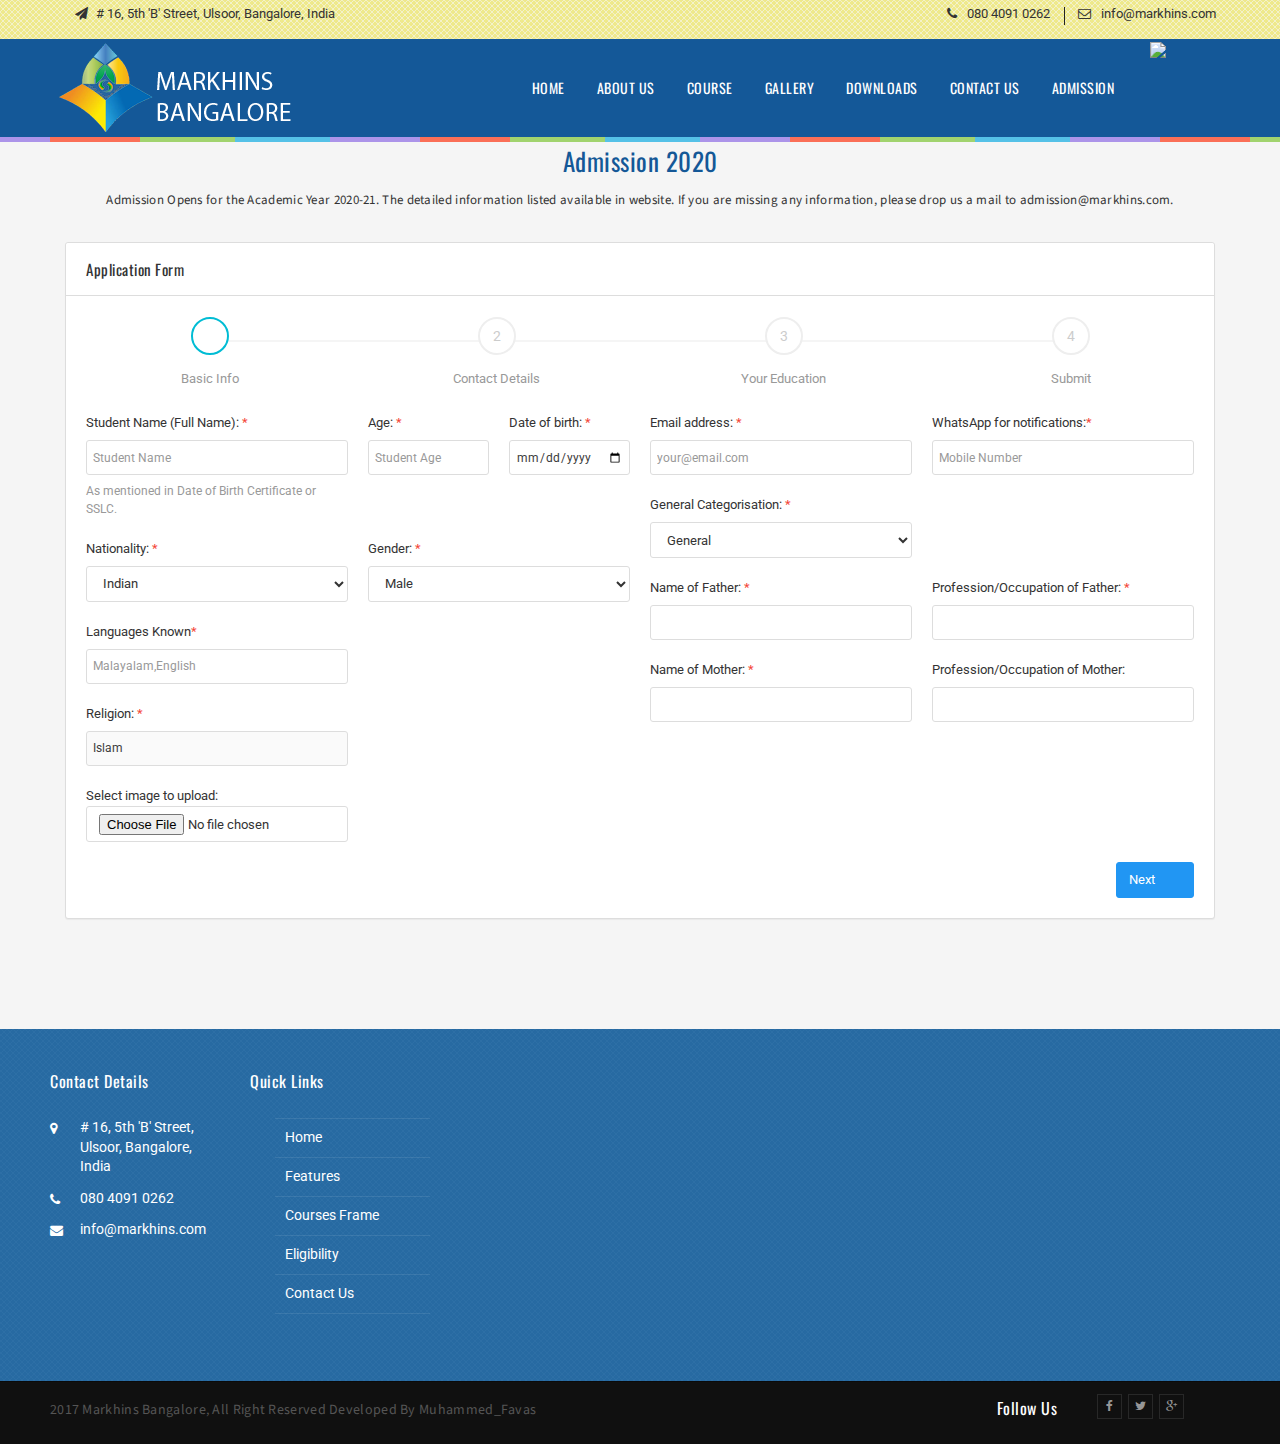
==== commit 55f1b9ec: "Update apply-now.html" ====
--- a/apply-now.html
+++ b/apply-now.html
@@ -736,7 +736,7 @@
         <div class="ec-bottom-section">
           <div class="container">
             <div class="row">
-              <div class="col-md-6"><div class="ec-copyright"><p>2017 Markhins Bangalore, All Right Reserved Developed By <a href="http://wymakers.co.in/" target="_blank" class="ec-color">WyCo </a></p></div></div>
+              <div class="col-md-6"><div class="ec-copyright"><p>2017 Markhins Bangalore, All Right Reserved Developed By <a href="http://www.muhammedfavas.com/" target="_blank" class="ec-color">Muhammed_Favas </a></p></div></div>
               <div class="col-md-6">
                 <div class="ec-social-network">
                   <h6>Follow Us </h6>
@@ -782,4 +782,4 @@
     
   </body>
 
-</html>+</html>
